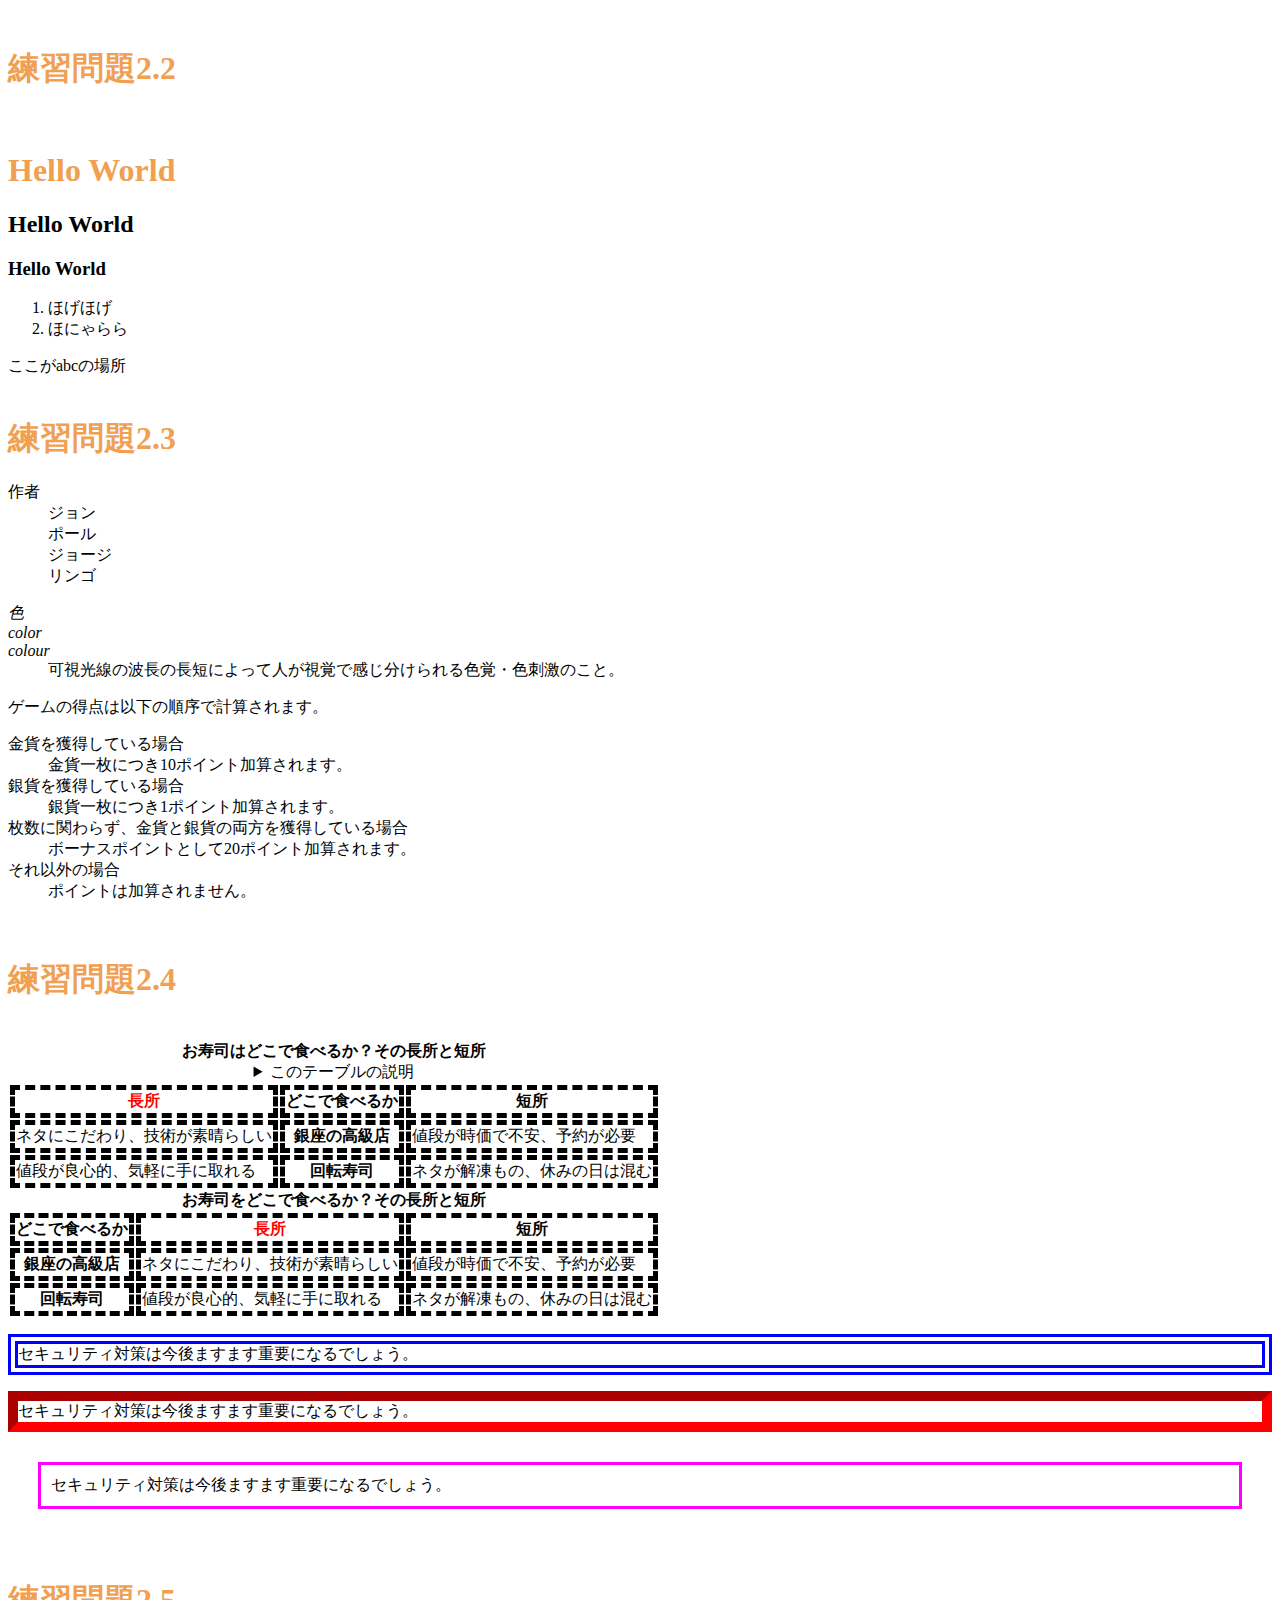
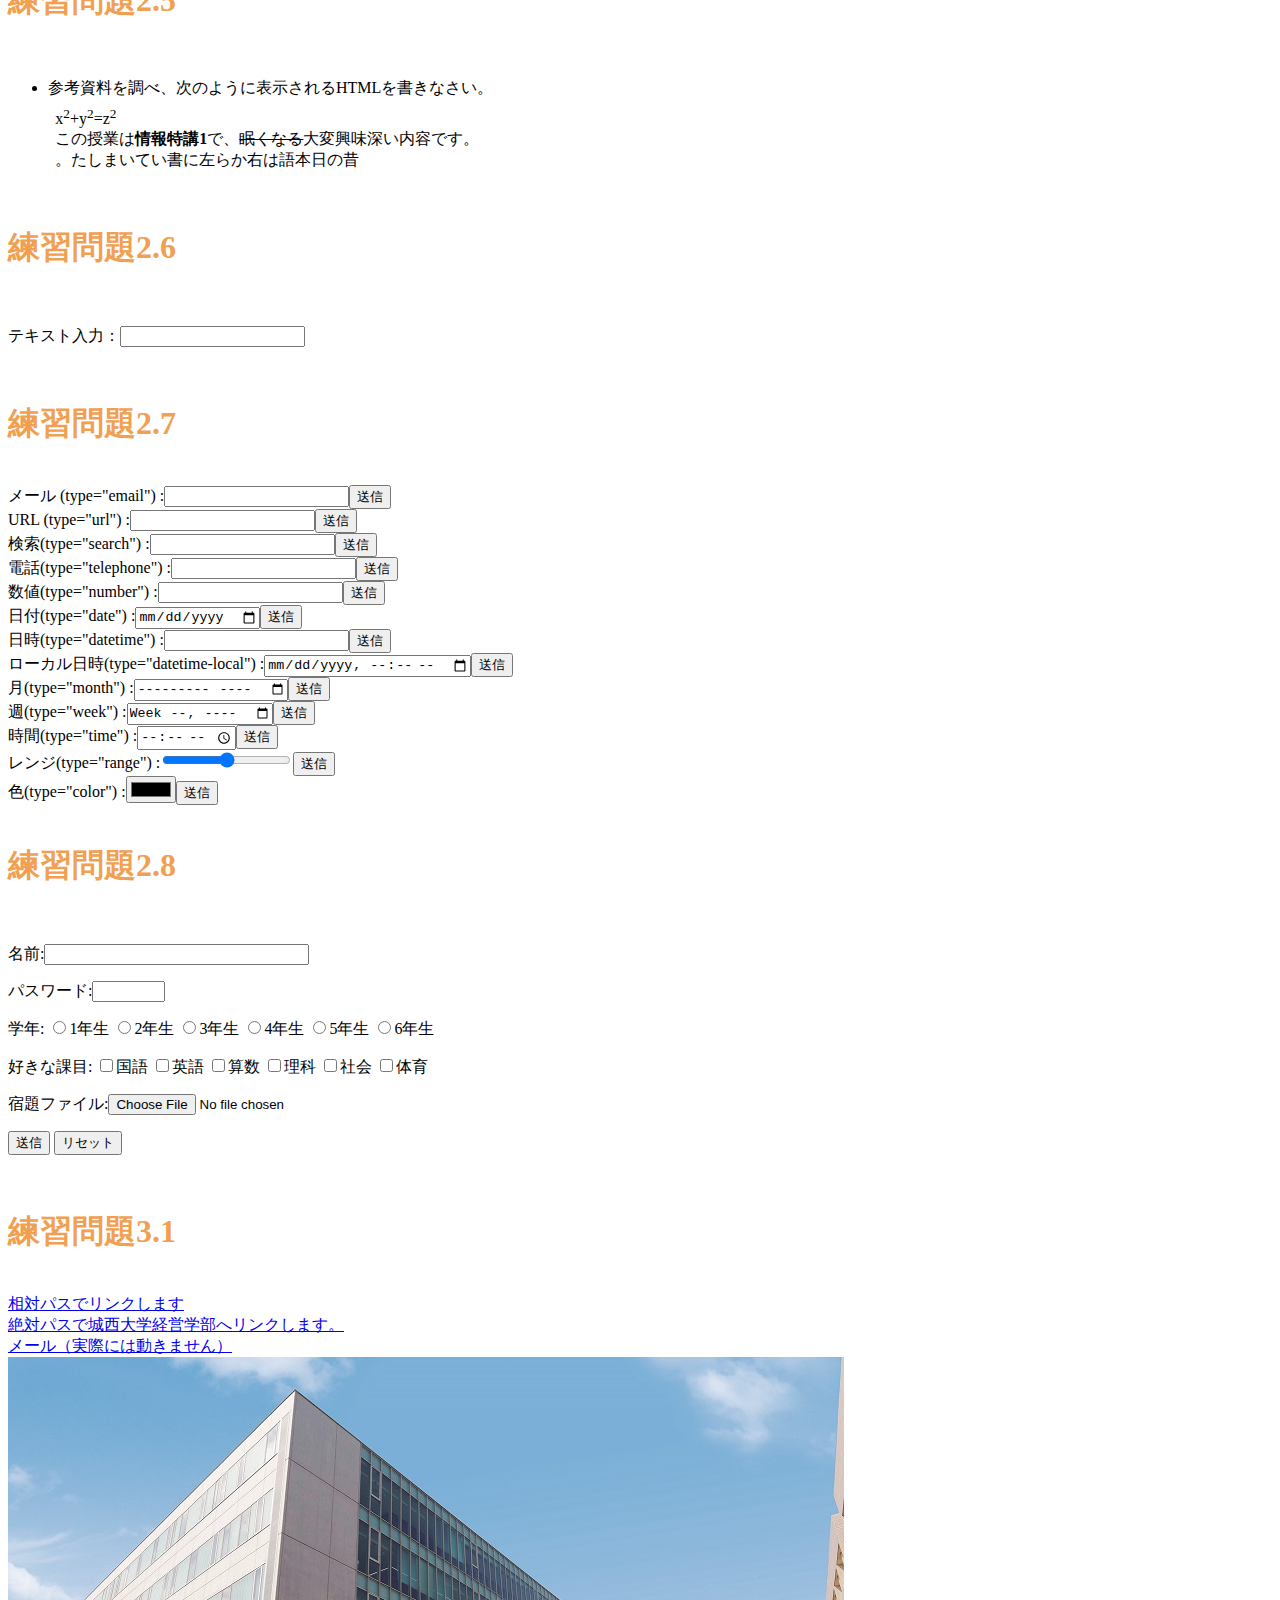
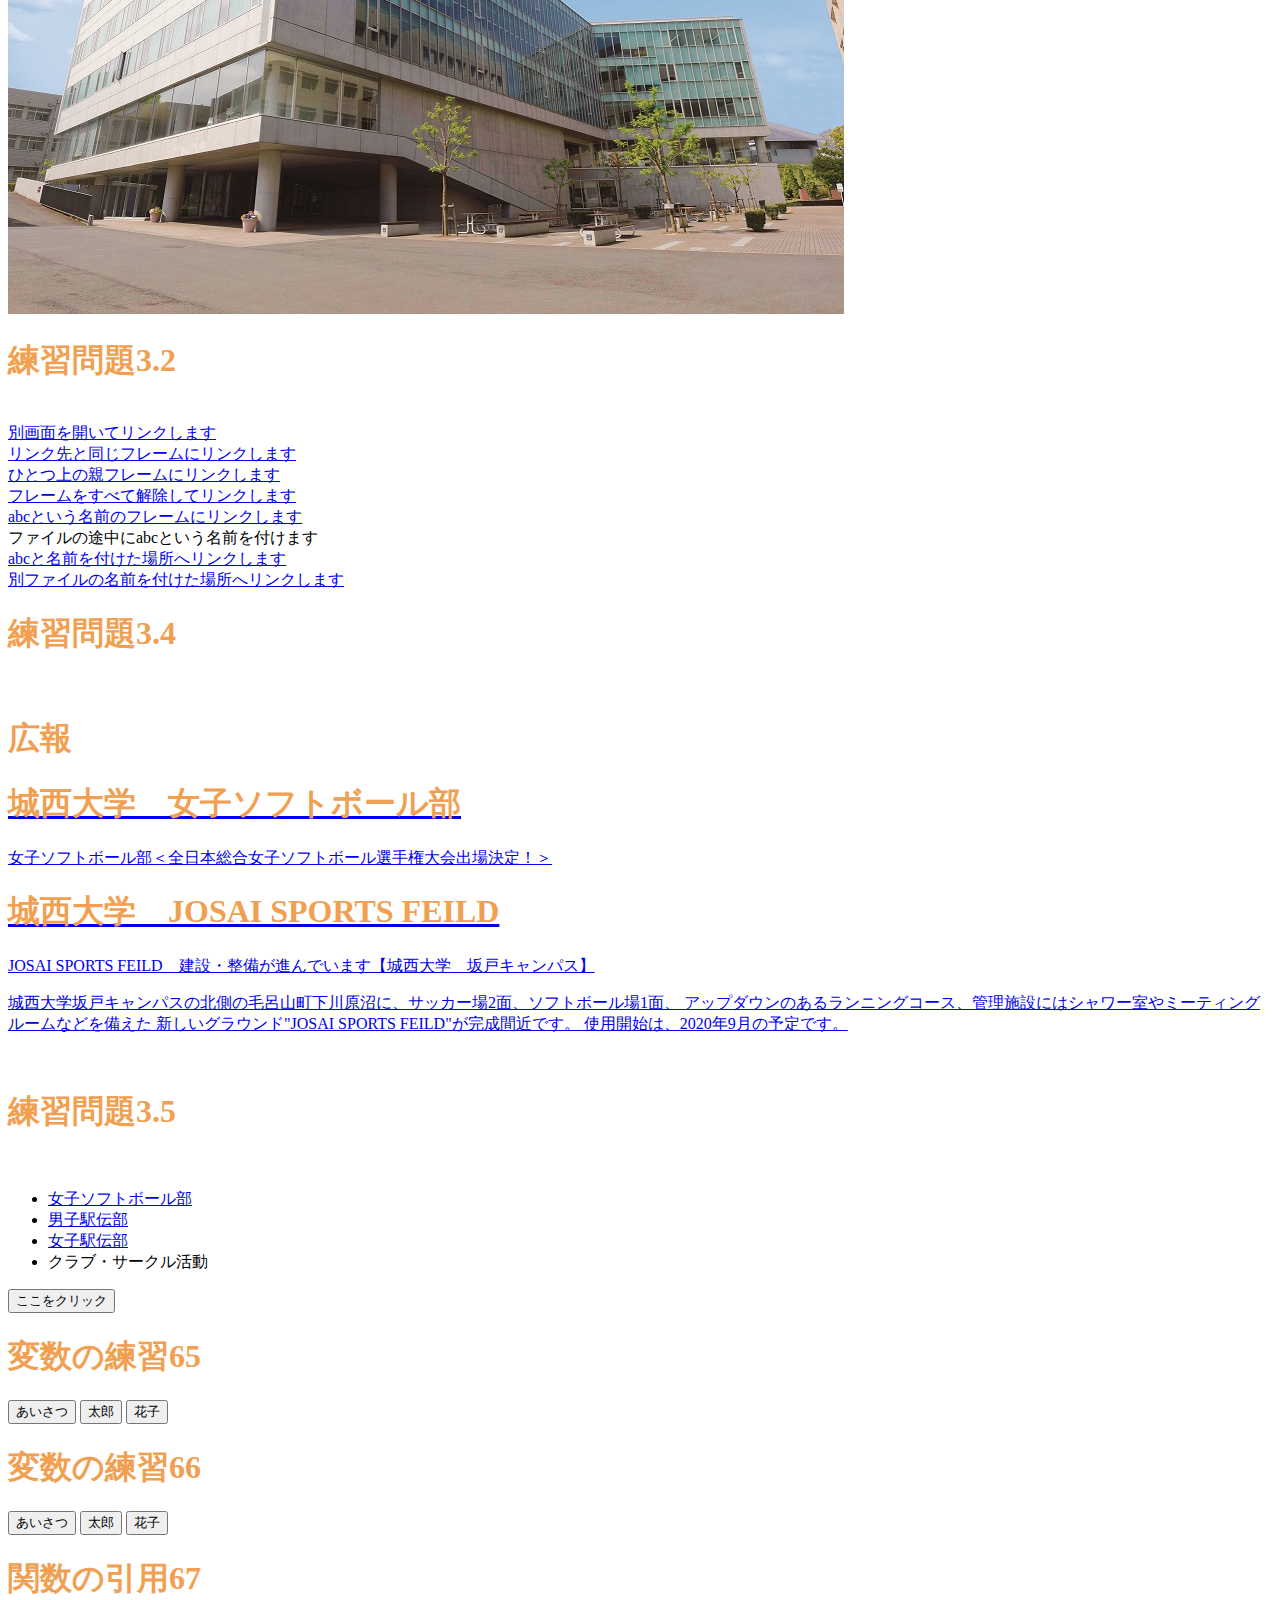
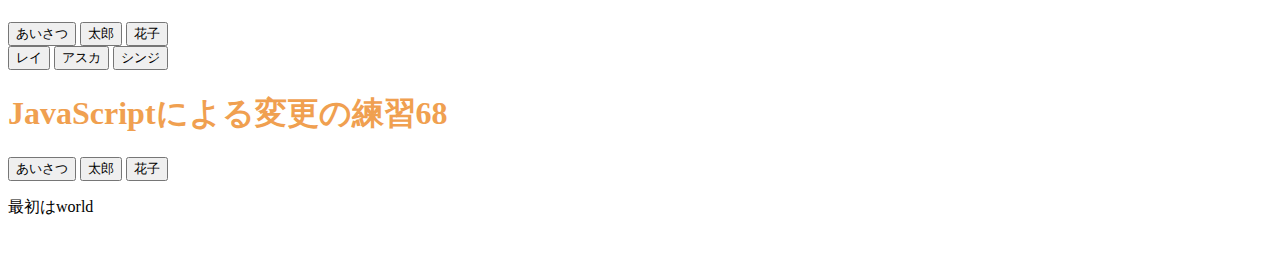
==== index.html @ 2f343abb "1117" ====
<!DOCTYPE html>
 <html lang="ja">
 <head>
   <meta charset="UTF-8">
   <title>基本の基本</title>
   <link rel="stylesheet" href="mystyle.css"><!--この行を追加-->
   <script src="ex6-8.js"></script>
 </head>

 <body>

 <!--文字の大きさの練習-->
 <br>
 <h1>練習問題2.2</h1>
 <br>
  <h1>Hello World</h1>
  <h2>Hello World</h2>
  <h3>Hello World</h3>
  <ol>
     <li>ほげほげ</li>
     <li>ほにゃらら</li>
  </ol>
  <a id="abc">ここがabcの場所</a>
 <br>
 <br>
 <h1>練習問題2.3</h1>
  <dl>
  <dt>作者</dt>
  <dd>ジョン</dd>
  <dd>ポール</dd>
  <dd>ジョージ</dd>
  <dd>リンゴ</dd>
  </dl>

  <dl>
  <dt lang="ja"><dfn>色</dfn></dt>
  <dt lang="en-US"><dfn>color</dfn></dt>
  <dt lang="en-GB"><dfn>colour</dfn></dt>
  <dd>可視光線の波長の長短によって人が視覚で感じ分けられる色覚・色刺激のこと。</dd>
  </dl>

  <p>ゲームの得点は以下の順序で計算されます。</p>
  <dl>
  <dt>金貨を獲得している場合</dt>
  <dd>金貨一枚につき10ポイント加算されます。</dd>
  <dt>銀貨を獲得している場合</dt>
  <dd>銀貨一枚につき1ポイント加算されます。</dd>
  <dt>枚数に関わらず、金貨と銀貨の両方を獲得している場合</dt>
  <dd>ボーナスポイントとして20ポイント加算されます。</dd>
  <dt>それ以外の場合</dt>
  <dd>ポイントは加算されません。</dd>
  </dl>

  <br>
  <h1>練習問題2.4</h1>
  <br>
  <table>
  <caption>
  <strong>お寿司はどこで食べるか？その長所と短所</strong>
  <details>
  <summary>このテーブルの説明</summary><p>以下のテーブルでは、2番目のカラムに寿司店のタイプが入れられています。その左側にそのようなタイプのお店でお寿司を食べる場合の長所が、右側に短所が入れられています。</p>
  </details>
  </caption>
  <thead>
  <tr><th class="important">長所</th><th>どこで食べるか</th><th>短所</th></tr>
  </thead>
  <tbody>
  <tr><td>ネタにこだわり、技術が素晴らしい</td><th>銀座の高級店</th><td>値段が時価で不安、予約が必要</td></tr>
  <tr><td>値段が良心的、気軽に手に取れる</td><th>回転寿司</th><td>ネタが解凍もの、休みの日は混む</td></tr>
  </tbody>
  </table>
  
  <table>
  <caption>
  <strong>お寿司をどこで食べるか？その長所と短所</strong>
  </caption>
  <thead>
  <tr><th>どこで食べるか</th><th class="important">長所</th><th>短所</th></tr>
  </thead>
  <tbody>
  <tr><th>銀座の高級店</th><td>ネタにこだわり、技術が素晴らしい</td><td>値段が時価で不安、予約が必要</td></tr>
  <tr><th>回転寿司</th><td>値段が良心的、気軽に手に取れる</td><td>ネタが解凍もの、休みの日は混む</td></tr>
  </tbody>
  </table>

  <p class="sample1">セキュリティ対策は今後ますます重要になるでしょう。</p>
  <p class="sample2">セキュリティ対策は今後ますます重要になるでしょう。</p>
  <p class="sample3">セキュリティ対策は今後ますます重要になるでしょう。</p>
  
  <br>
  <h1>練習問題2.5</h1>
  <br>
  <ul>
  <li>参考資料を調べ、次のように表示されるHTMLを書きなさい。
  <p style="margin:1ex">x<sup>2</sup>+y<sup>2</sup>=z<sup>2</sup><br />
  この授業は<b>情報特講1</b>で、<s>眠くなる</s>大変興味深い内容です。<br />
  <bdo dir="rtl">昔の日本語は右から左に書いていました。</bdo></p>
  </li>
  </ul>
  <br>
  <h1>練習問題2.6</h1>
  <br>
  <p>テキスト入力：<input type="text"></p>
  <br>
  <h1>練習問題2.7</h1>
  <br>
  <form action="xxx.php" method="post"><label>メール (type="email") :<input type="email" name="email"></label><input type="submit" value="送信"></form>
  <form action="xxx.php" method="post"><label>URL (type="url") :<input type="url" name="url"></label><input type="submit" value="送信"></form>
  <form action="xxx.php" method="post"><label>検索(type="search") :<input type="search" name="search"></label><input type="submit" value="送信"></form>
  <form action="xxx.php" method="post"><label>電話(type="telephone") :<input type="tel" name="tel"></label><input type="submit" value="送信"></form>

  <form action="xxx.php" method="post"><label>数値(type="number") :<input type="number" name="number"></label><input type="submit" value="送信"></form>
  <form action="xxx.php" method="post"><label>日付(type="date") :<input type="date" name="date"></label><input type="submit" value="送信"></form>
  <form action="xxx.php" method="post"><label>日時(type="datetime") :<input type="datetime" name="datetime"></label><input type="submit" value="送信"></form>
  <form action="xxx.php" method="post"><label>ローカル日時(type="datetime-local") :<input type="datetime-local" name="datetime-local"></label><input type="submit" value="送信"></form>

  <form action="xxx.php" method="post"><label>月(type="month") :<input type="month" name="month"></label><input type="submit" value="送信"></form>
  <form action="xxx.php" method="post"><label>週(type="week") :<input type="week" name="week"></label><input type="submit" value="送信"></form>
  <form action="xxx.php" method="post"><label>時間(type="time") :<input type="time" name="time"></label><input type="submit" value="送信"></form>
  <form action="xxx.php" method="post"><label>レンジ(type="range") :<input type="range" name="range"></label><input type="submit" value="送信"></form>

  <form action="xxx.php" method="post"><label>色(type="color") :<input type="color" name="color"></label><input type="submit" value="送信"></form>

  <br>
  <h1>練習問題2.8</h1>
  <br>
  <p><label>名前:<input type="text" name="name" size="30" maxlength="20"></label></p>
  <p><label>パスワード:<input type="password" name="pass" size="6" maxlength="4"></label></p>
  <p>学年:
  <label><input type="radio" name="gakunen" value="1">1年生</label>
  <label><input type="radio" name="gakunen" value="2">2年生</label>
  <label><input type="radio" name="gakunen" value="3">3年生</label>
  <label><input type="radio" name="gakunen" value="4">4年生</label>
  <label><input type="radio" name="gakunen" value="5">5年生</label>
  <label><input type="radio" name="gakunen" value="6">6年生</label>
  </p>
  <p>好きな課目:
  <label><input type="checkbox" name="kamoku" value="kokugo">国語</label>
  <label><input type="checkbox" name="kamoku" value="eigo">英語</label>
  <label><input type="checkbox" name="kamoku" value="sansu">算数</label>
  <label><input type="checkbox" name="kamoku" value="rika">理科</label>
  <label><input type="checkbox" name="kamoku" value="syakai">社会</label>
  <label><input type="checkbox" name="kamoku" value="taiiku">体育</label>
  </p>
  <p><label>宿題ファイル:<input type="file" name="syukudai"></label></p>
  <p>
  <input type="submit" value="送信">
  <input type="reset" value="リセット">
  </p>
  <br>
  <h1>練習問題3.1</h1>
  <br>
  <a href="a.html">相対パスでリンクします</a><br>
  <a href="https://www.josai.ac.jp/education/management/index.html">
  絶対パスで城西大学経営学部へリンクします。
  </a>
  <br>
  <a href="mailto:info@yahoo.com">メール（実際には動きません）</a><br>
  <a href="https://www.josai.ac.jp/"><img src="./image/keiei_small.jpg" alt="城西大学経営学部"></a>

  <br>
  <h1>練習問題3.2</h1>
  <br>
  <a href="a.html" target="_blank">別画面を開いてリンクします</a><br>
  <a href="a.html" target="_self">リンク先と同じフレームにリンクします</a><br>
  <a href="a.html" target="_parent">ひとつ上の親フレームにリンクします</a><br>
  <a href="a.html" target="_top">フレームをすべて解除してリンクします</a><br>
  <a href="a.html" target="abc">abcという名前のフレームにリンクします</a><br>
  
  <a id="abc">ファイルの途中にabcという名前を付けます</a><br>

  <a href="#abc">abcと名前を付けた場所へリンクします</a><br>
  <a href="a.html#def">別ファイルの名前を付けた場所へリンクします</a>
  
  <br>
  <h1>練習問題3.4</h1>
  <br>
  <aside class="ad">
  <h1>広報</h1>
  <a href="https://www.josai.ac.jp/club/jyosisofuto.html">
  <section>
  <h1>城西大学　女子ソフトボール部</h1>
  <p>女子ソフトボール部＜全日本総合女子ソフトボール選手権大会出場決定！＞
  </p>
  </section></a>

  <a href="https://www.josai.ac.jp/news/20200615-04.html">
  <section>
  <h1>城西大学　JOSAI SPORTS FEILD</h1>
  <p>JOSAI SPORTS FEILD　建設・整備が進んでいます【城西大学　坂戸キャンパス】
  </p>
  <p>城西大学坂戸キャンパスの北側の毛呂山町下川原沼に、サッカー場2面、ソフトボール場1面、
  アップダウンのあるランニングコース、管理施設にはシャワー室やミーティングルームなどを備えた
  新しいグラウンド"JOSAI SPORTS FEILD"が完成間近です。
  使用開始は、2020年9月の予定です。</p>
  </section></a>
  </aside>
  <br>
  <h1>練習問題3.5</h1>
  <br>
  <nav>
  <ul>
  <li>
  <a href="https://www.josai.ac.jp/club/jyosisofuto.html">女子ソフトボール部</a></li>
  <li>
  <a href="https://www.josai.ac.jp/club/ekiden_hakone.html">
  男子駅伝部</a></li>
  <li>
  <a href="https://www.josai.ac.jp/club/ekiden_joshiekiden.html">
  女子駅伝部</a></li>
  <li><a>クラブ・サークル活動</a></li>
  </ul>
  </nav>

  <!--
  <h1>イベントハンドラの練習</h1>
  <input type="button" value="ここをクリック" onclick="alert('Hello,Tomohiro!');">
  -->
  
  <input type="button" value="ここをクリック" onclick="sayhello61();sayhello61();">

  <h1>変数の練習65</h1>
  <input type="button" value="あいさつ" onclick="sayhello65();">
  <input type="button" value="太郎" onclick="taro65();">
  <input type="button" value="花子" onclick="hanako65();">
  
  <h1>変数の練習66</h1>
  <input type="button" value="あいさつ" onclick="sayhello66();">
  <input type="button" value="太郎" onclick="taro66();gakita();">
  <input type="button" value="花子" onclick="hanako66();gakita();">
  
  <h1>関数の引用67</h1>
  <input type="button" value="あいさつ" onclick="sayhello67();">
  <input type="button" value="太郎" onclick="someone('太郎');">
  <input type="button" value="花子" onclick="someone('花子');">

  <br>
  <input type="button" value="レイ" onclick="someone('レイ');">
  <input type="button" value="アスカ" onclick="someone('アスカ');">
  <input type="button" value="シンジ" onclick="someone('シンジ');">
  <br>

  <h1>JavaScriptによる変更の練習68</h1>
  <input type="button" value="あいさつ" onclick="sayhello68();">
  <input type="button" value="太郎" onclick="taro68();">
  <input type="button" value="花子" onclick="hanako68();">
  <p id="who68">最初はworld</p>
  <br>

  </body>
  </html>
---- mystyle.css ----
<!-- h1{color:blue;} -->
 h1{color: #f0a050}
 th,td{border:dashed thick black;}
 th.important{color:red;}
 p.sample1{border:double 10px #0000ff;}
 p.sample2{border:inset 10px #ff0000;}
 p.sample3{margin:30px 30px;padding: 10px;border:medium solid #ff00ff;}
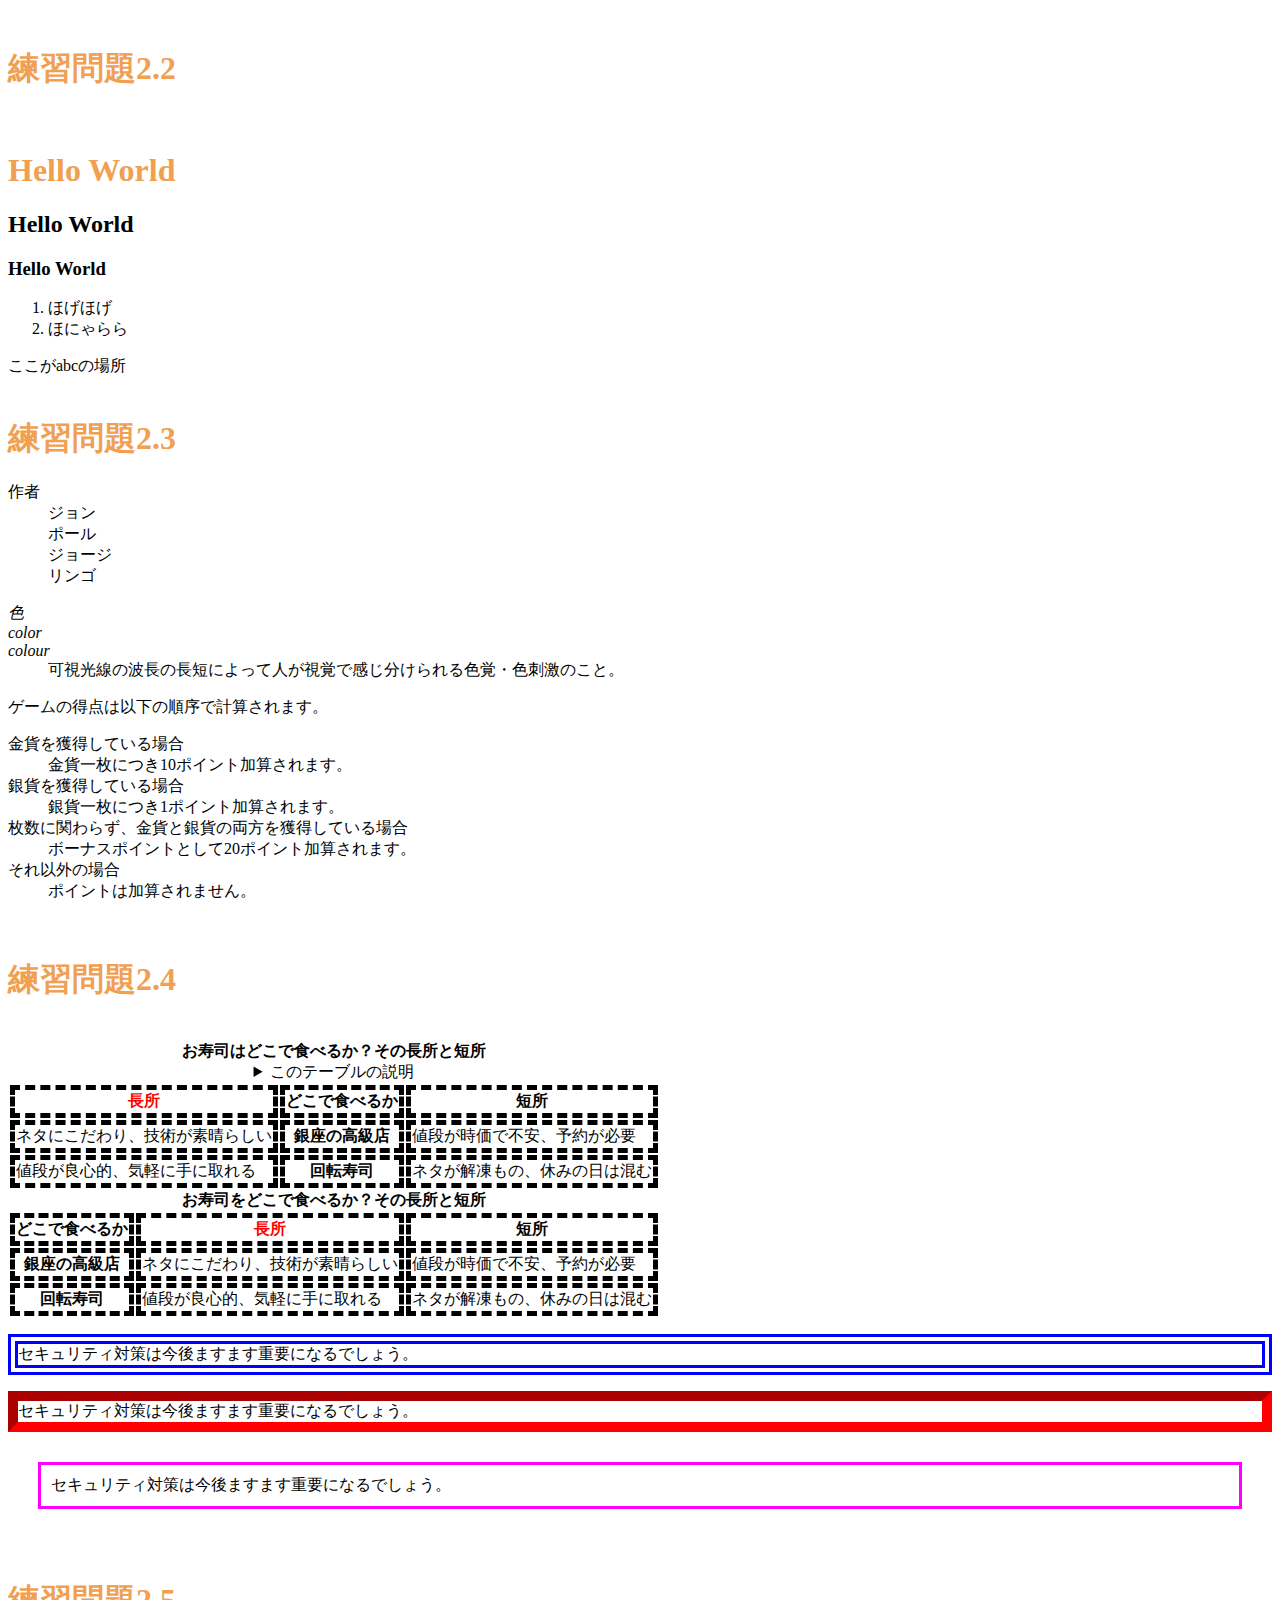
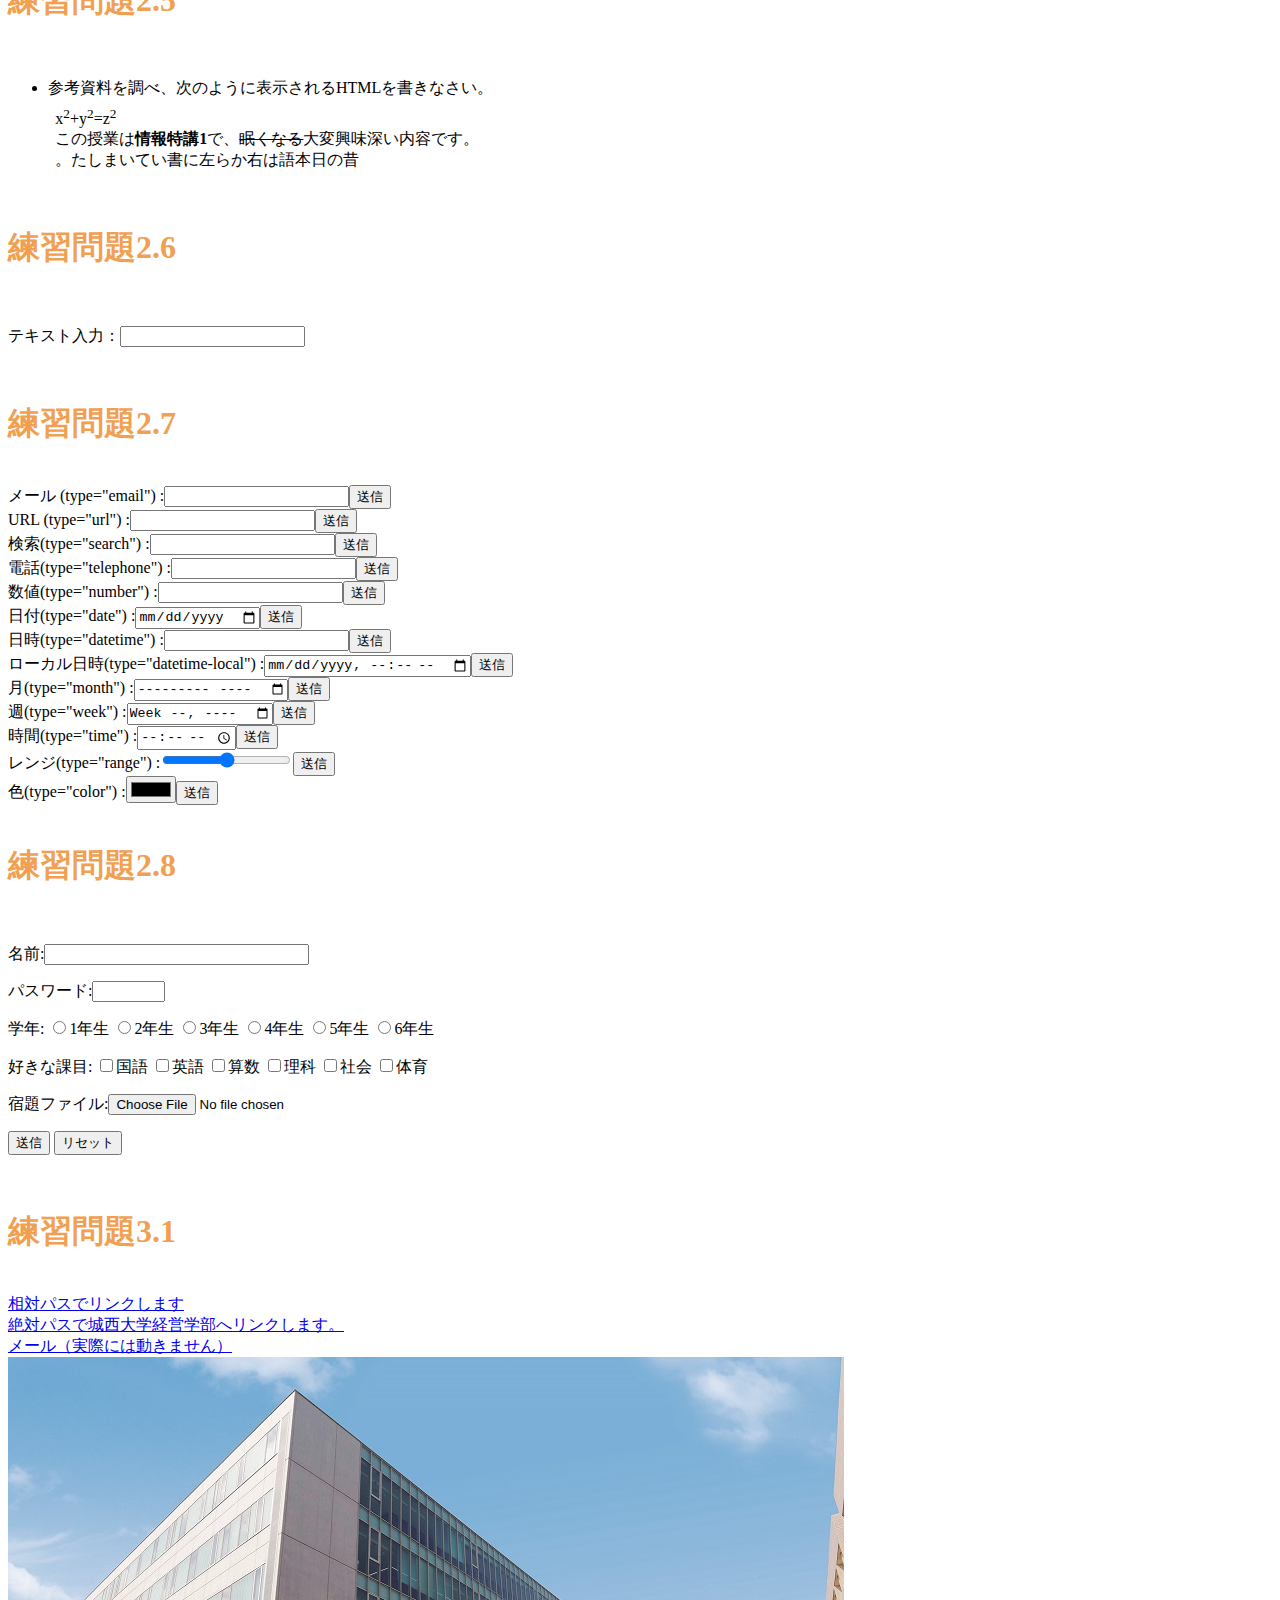
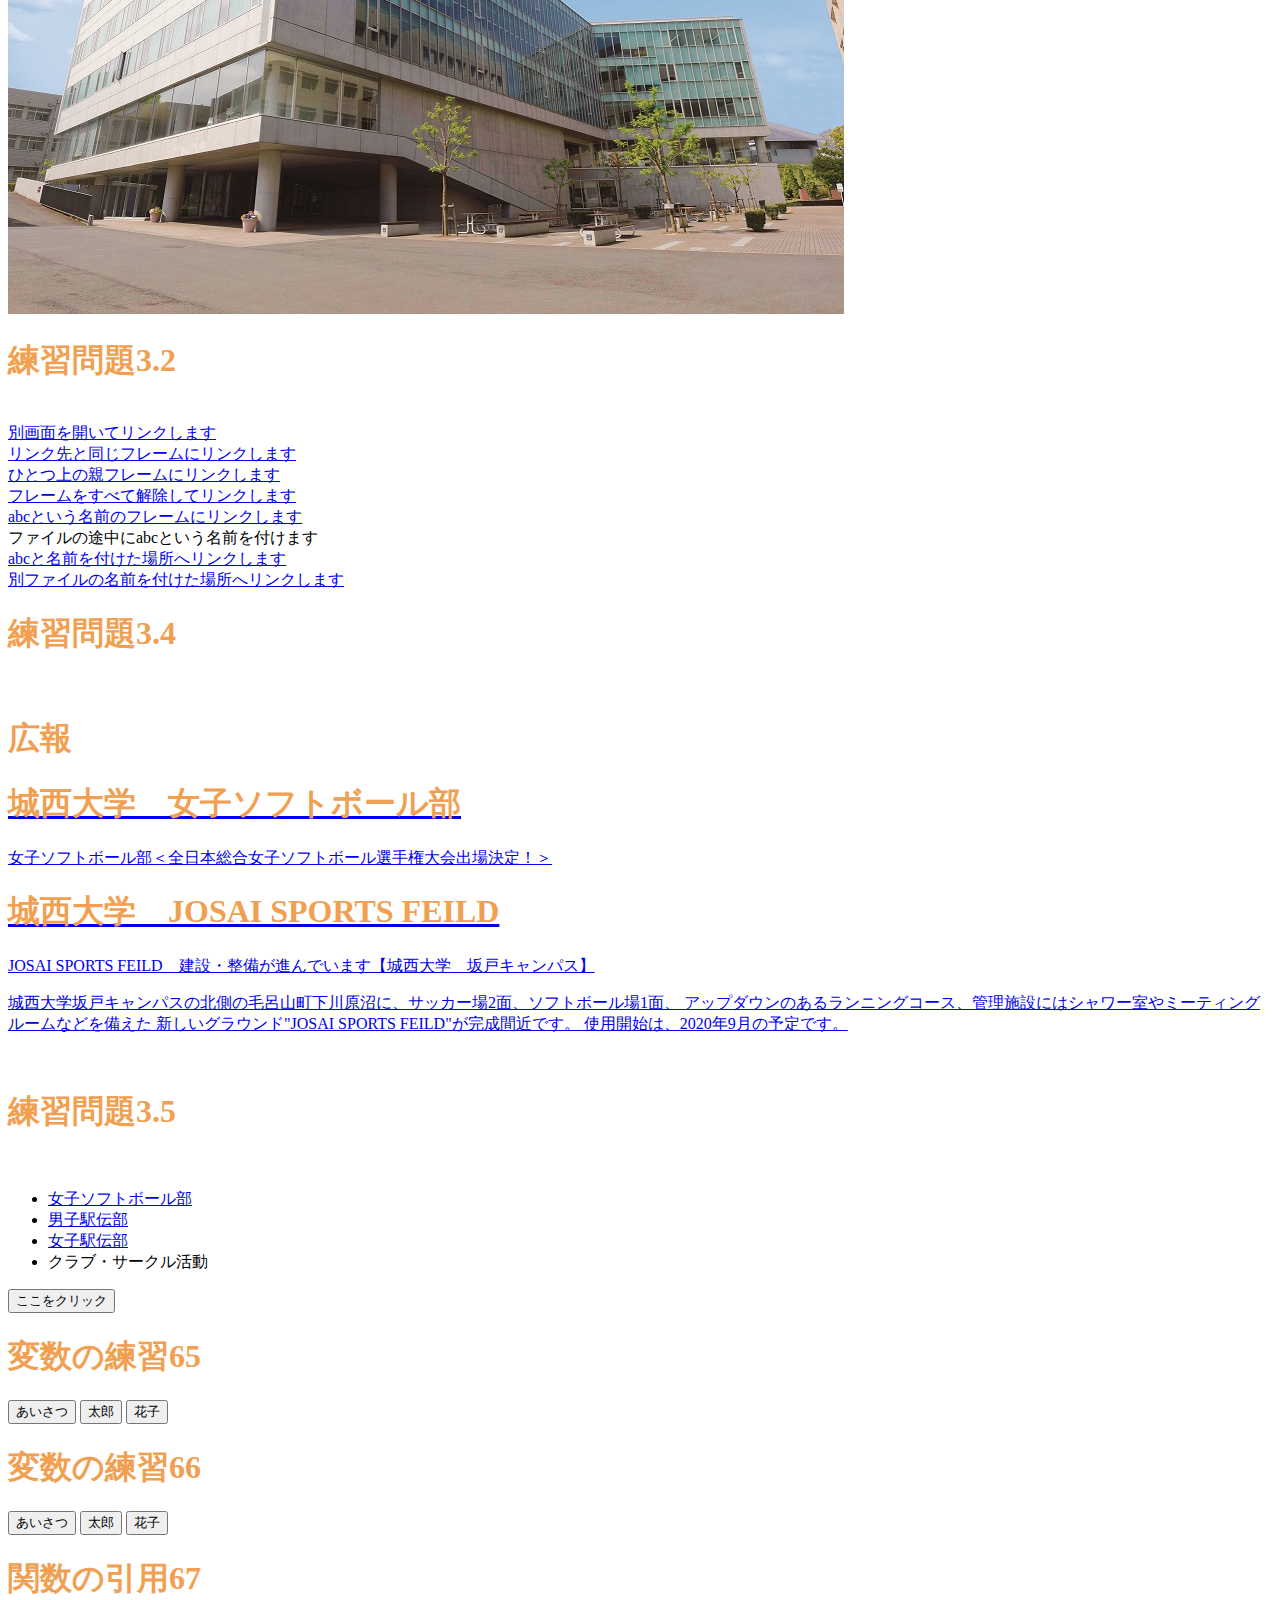
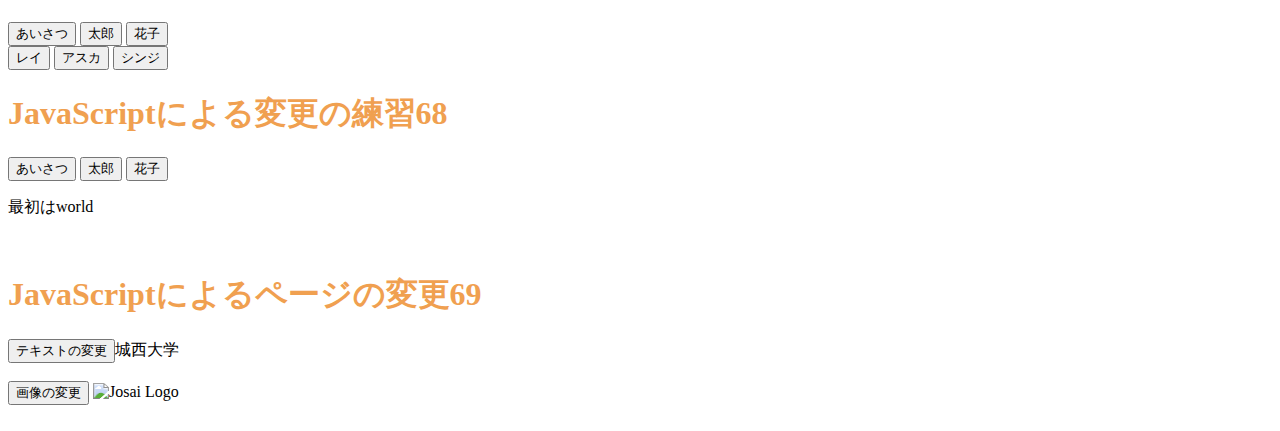
==== commit ba3e289b: "1124" ====
--- a/index.html
+++ b/index.html
@@ -4,7 +4,7 @@
    <meta charset="UTF-8">
    <title>基本の基本</title>
    <link rel="stylesheet" href="mystyle.css"><!--この行を追加-->
-   <script src="ex6-8.js"></script>
+   <script src="ex6-9.js"></script>
  </head>
 
  <body>
@@ -247,5 +247,14 @@
   <p id="who68">最初はworld</p>
   <br>
 
+  <h1>JavaScriptによるページの変更69</h1>
+    <div id="txt1">
+      <input type="button" value="テキストの変更" onclick="txtchange1();">城西大学</div>
+  <br>
+    <div id="image1">
+      <input type="button" value="画像の変更" onclick="imgchange1();">
+    <img src='./image/josai.png' id="logo" alt="Josai Logo"></div>
+  <br>
+  
   </body>
   </html>     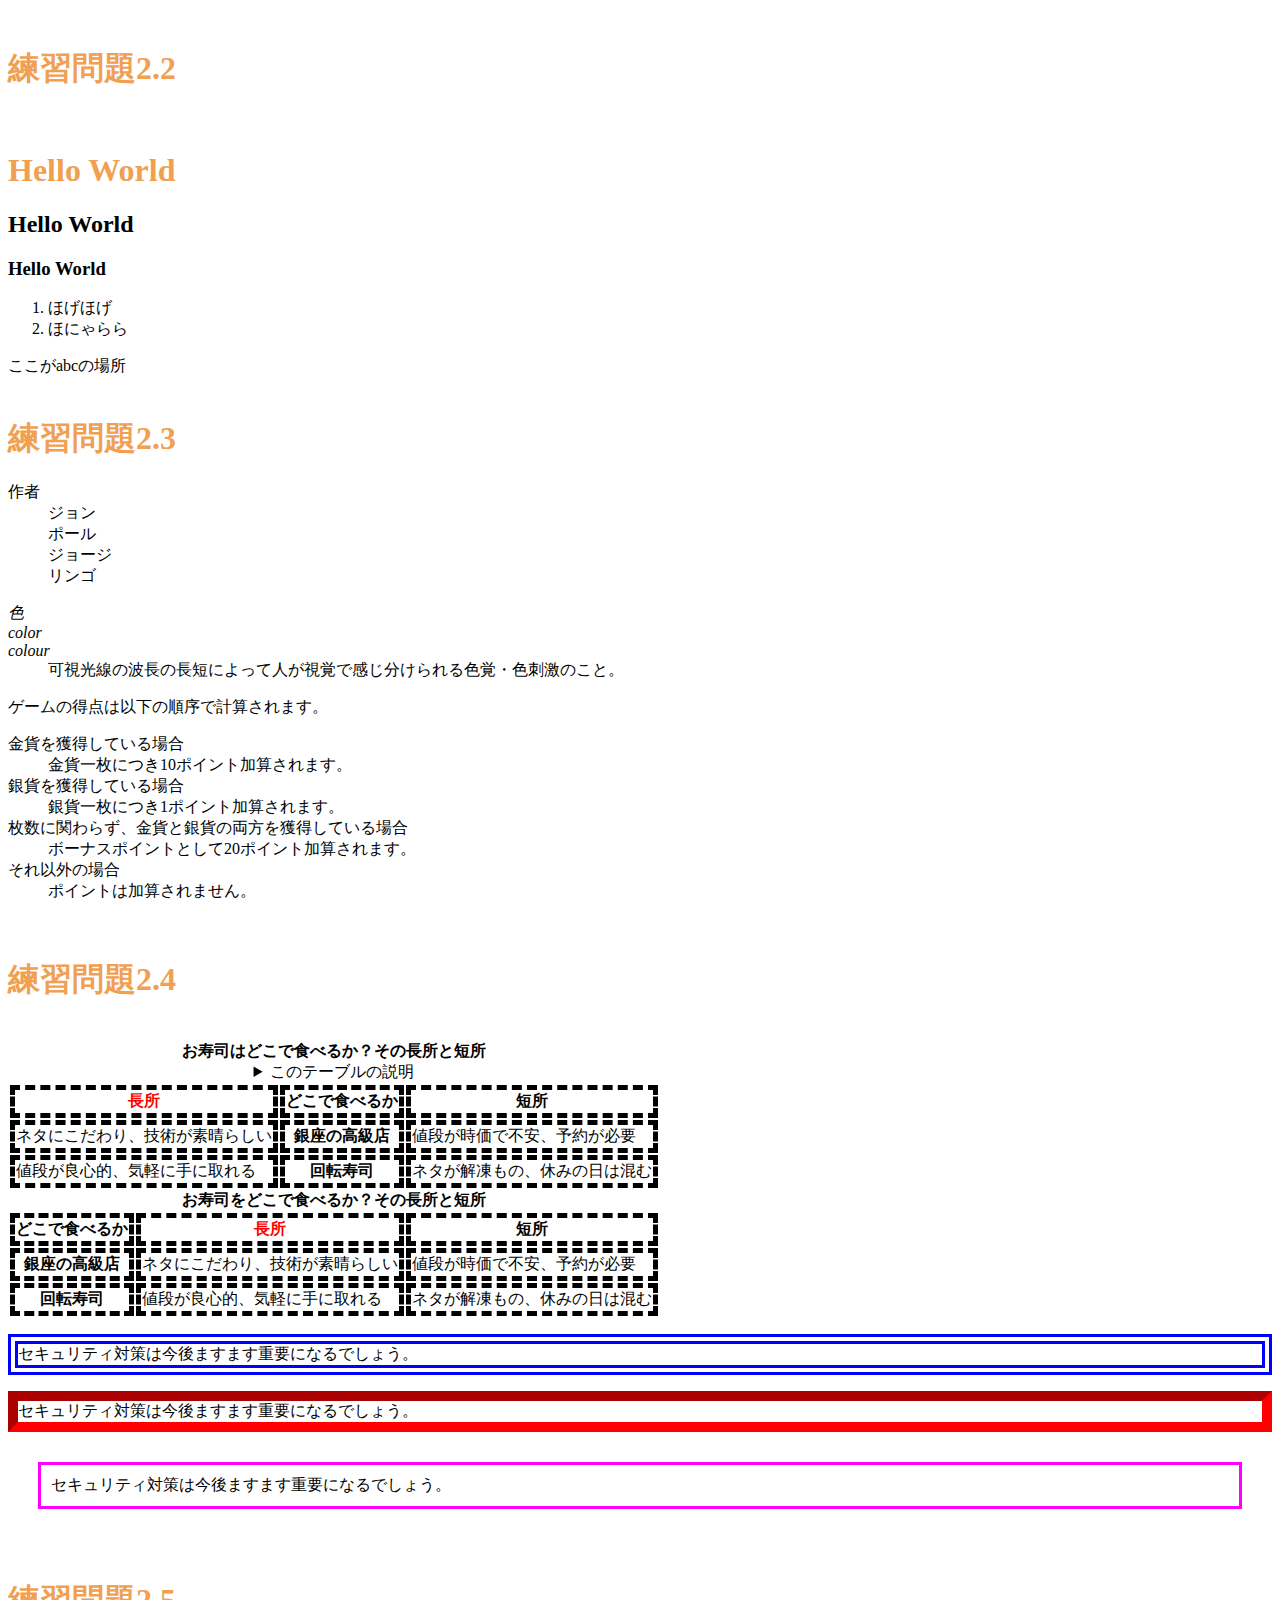
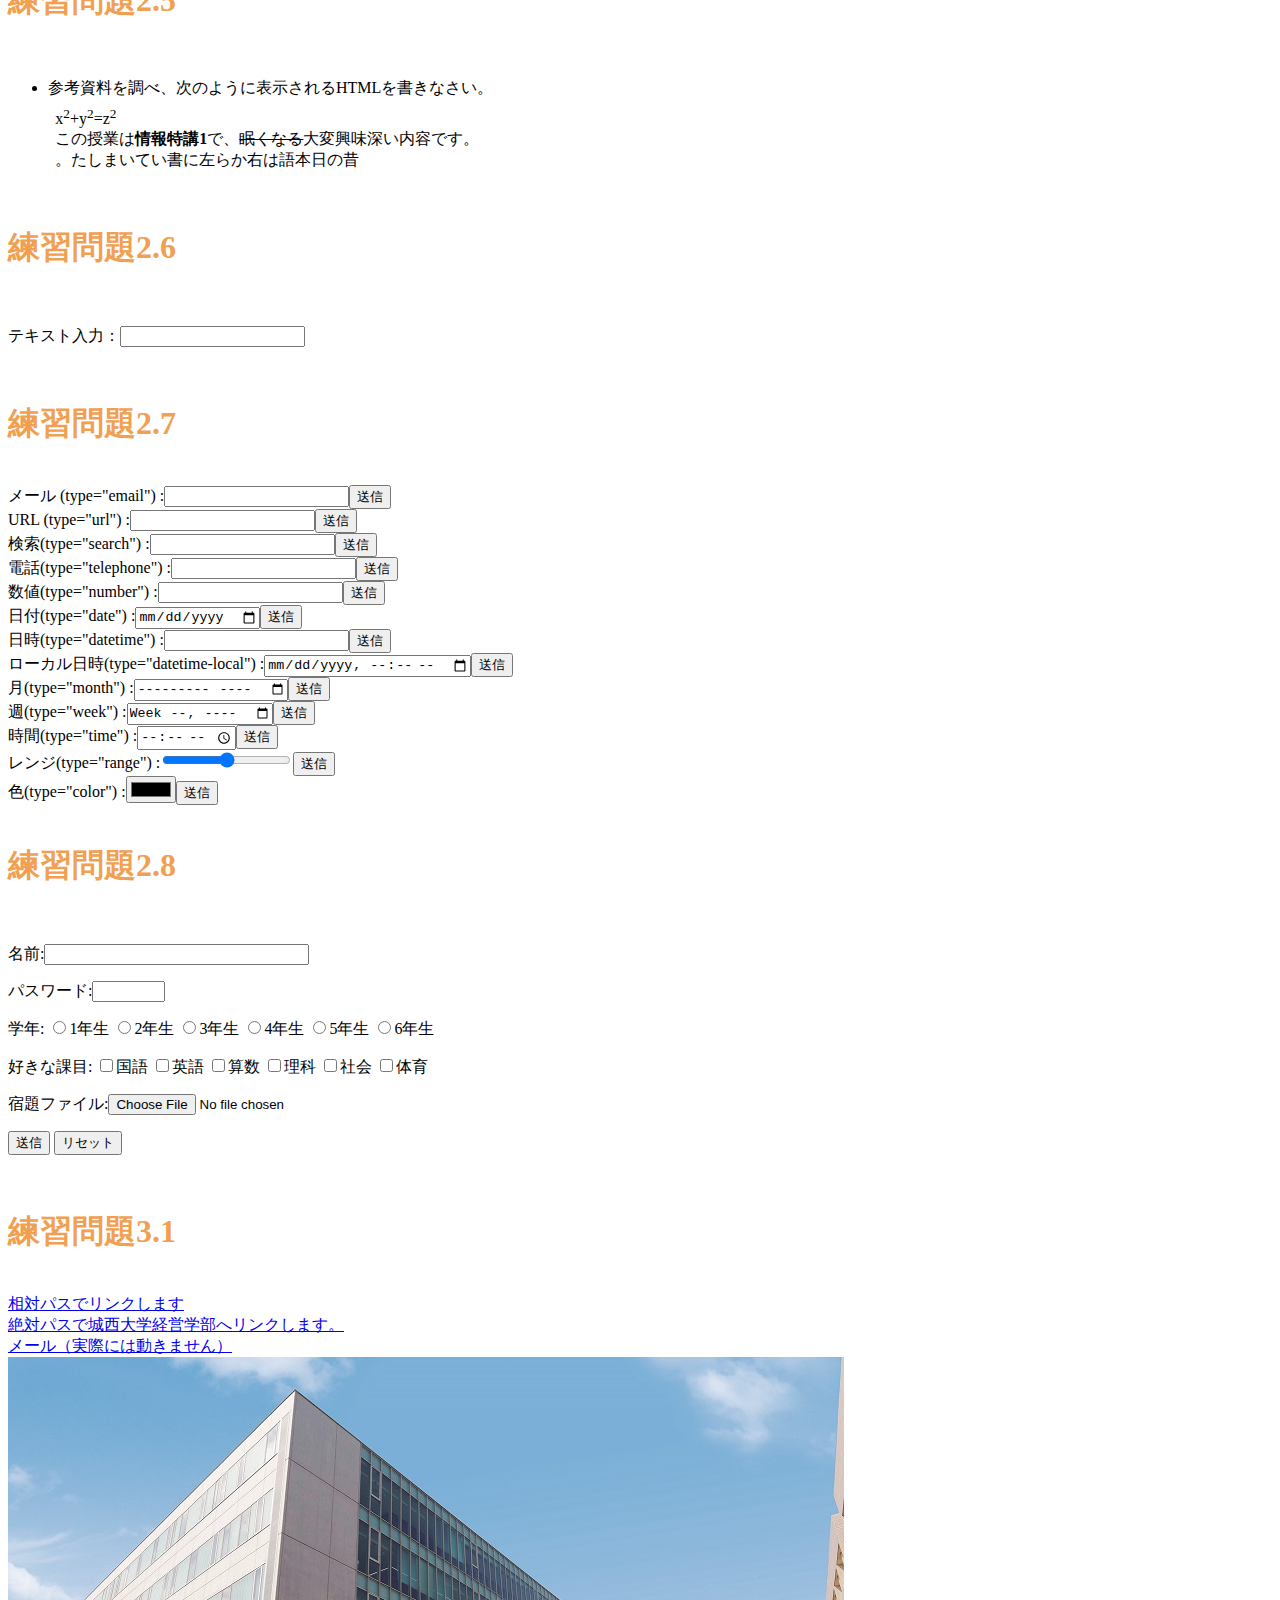
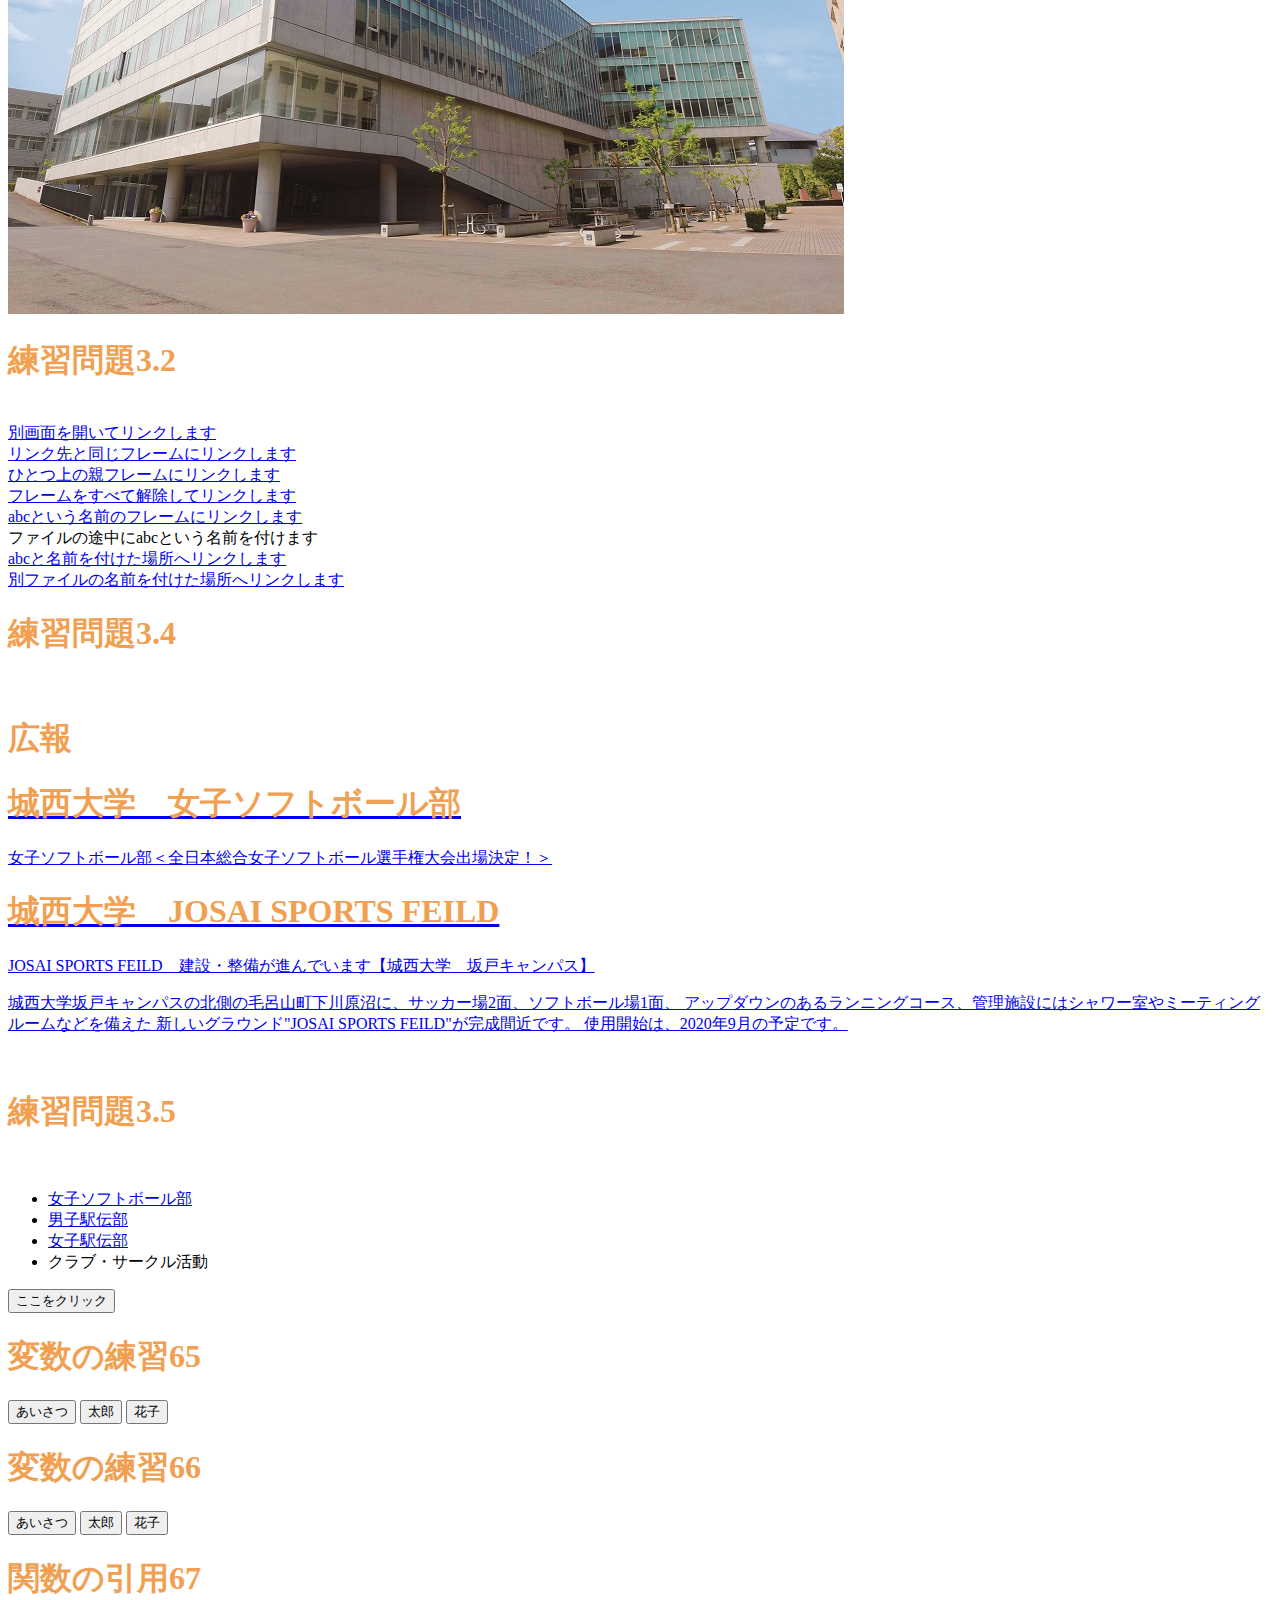
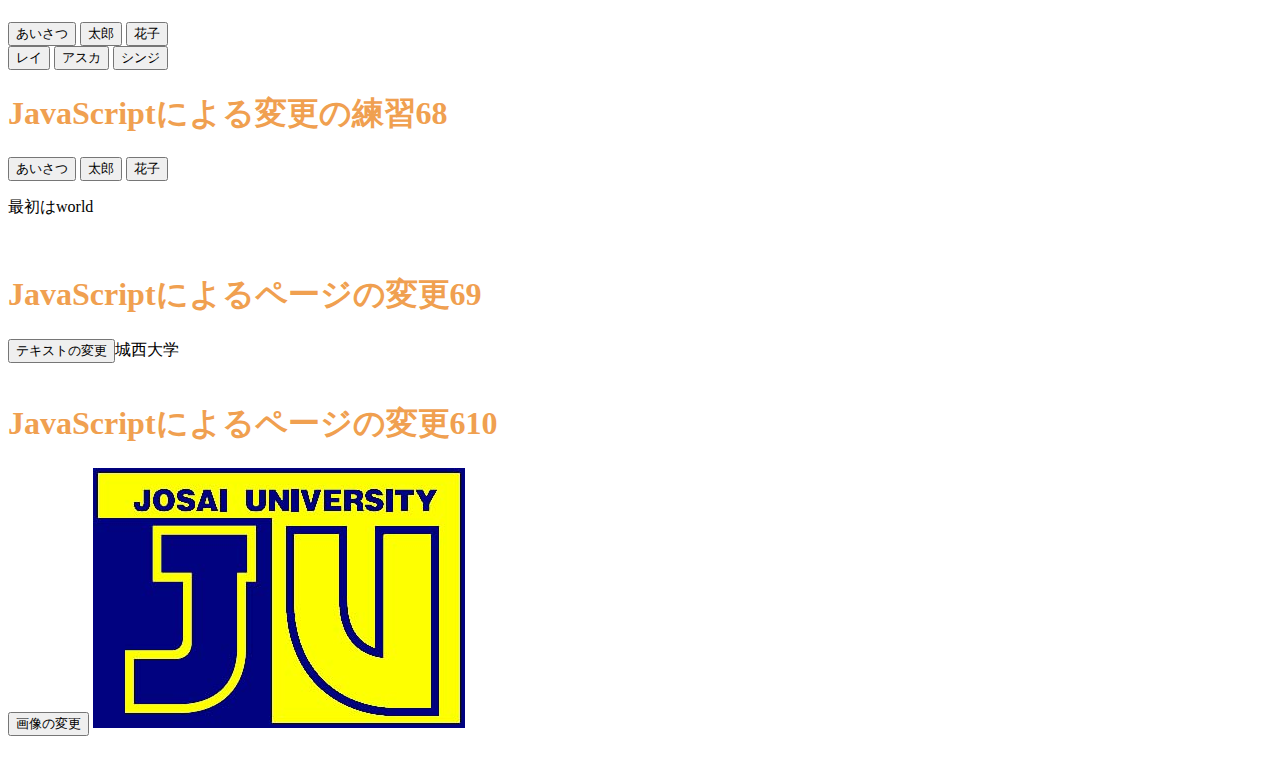
==== commit f31f845a: "1201" ====
--- a/index.html
+++ b/index.html
@@ -4,7 +4,13 @@
    <meta charset="UTF-8">
    <title>基本の基本</title>
    <link rel="stylesheet" href="mystyle.css"><!--この行を追加-->
+   <script src="ex6-1.js"></script>
+   <script src="ex6-5.js"></script>
+   <script src="ex6-6.js"></script>
+   <script src="ex6-7.js"></script>
+   <script src="ex6-8.js"></script>
    <script src="ex6-9.js"></script>
+   <script src="ex6-10.js"></script>
  </head>
 
  <body>
@@ -251,9 +257,11 @@
     <div id="txt1">
       <input type="button" value="テキストの変更" onclick="txtchange1();">城西大学</div>
   <br>
+
+  <h1>JavaScriptによるページの変更610</h1>
     <div id="image1">
       <input type="button" value="画像の変更" onclick="imgchange1();">
-    <img src='./image/josai.png' id="logo" alt="Josai Logo"></div>
+    <img src='./image/josai.jpg' id="logo" alt="Josai Logo"></div>
   <br>
   
   </body>
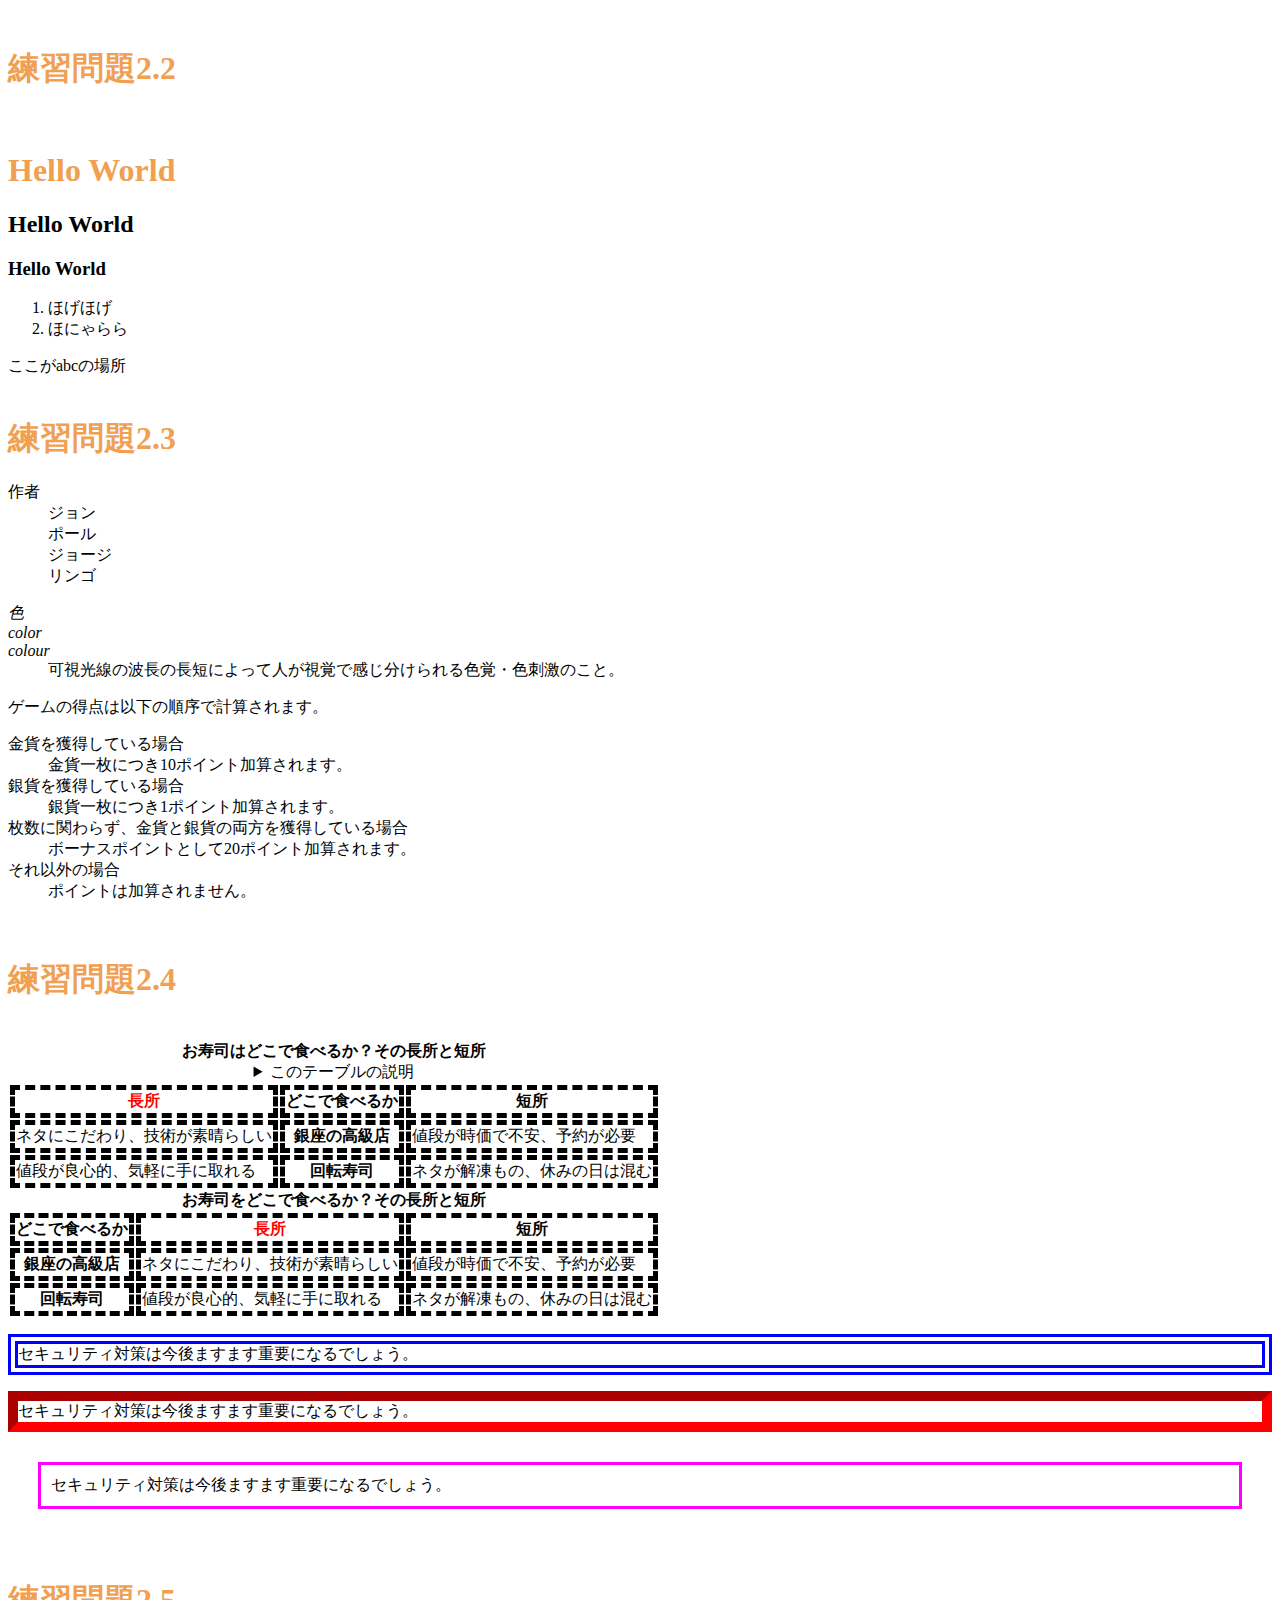
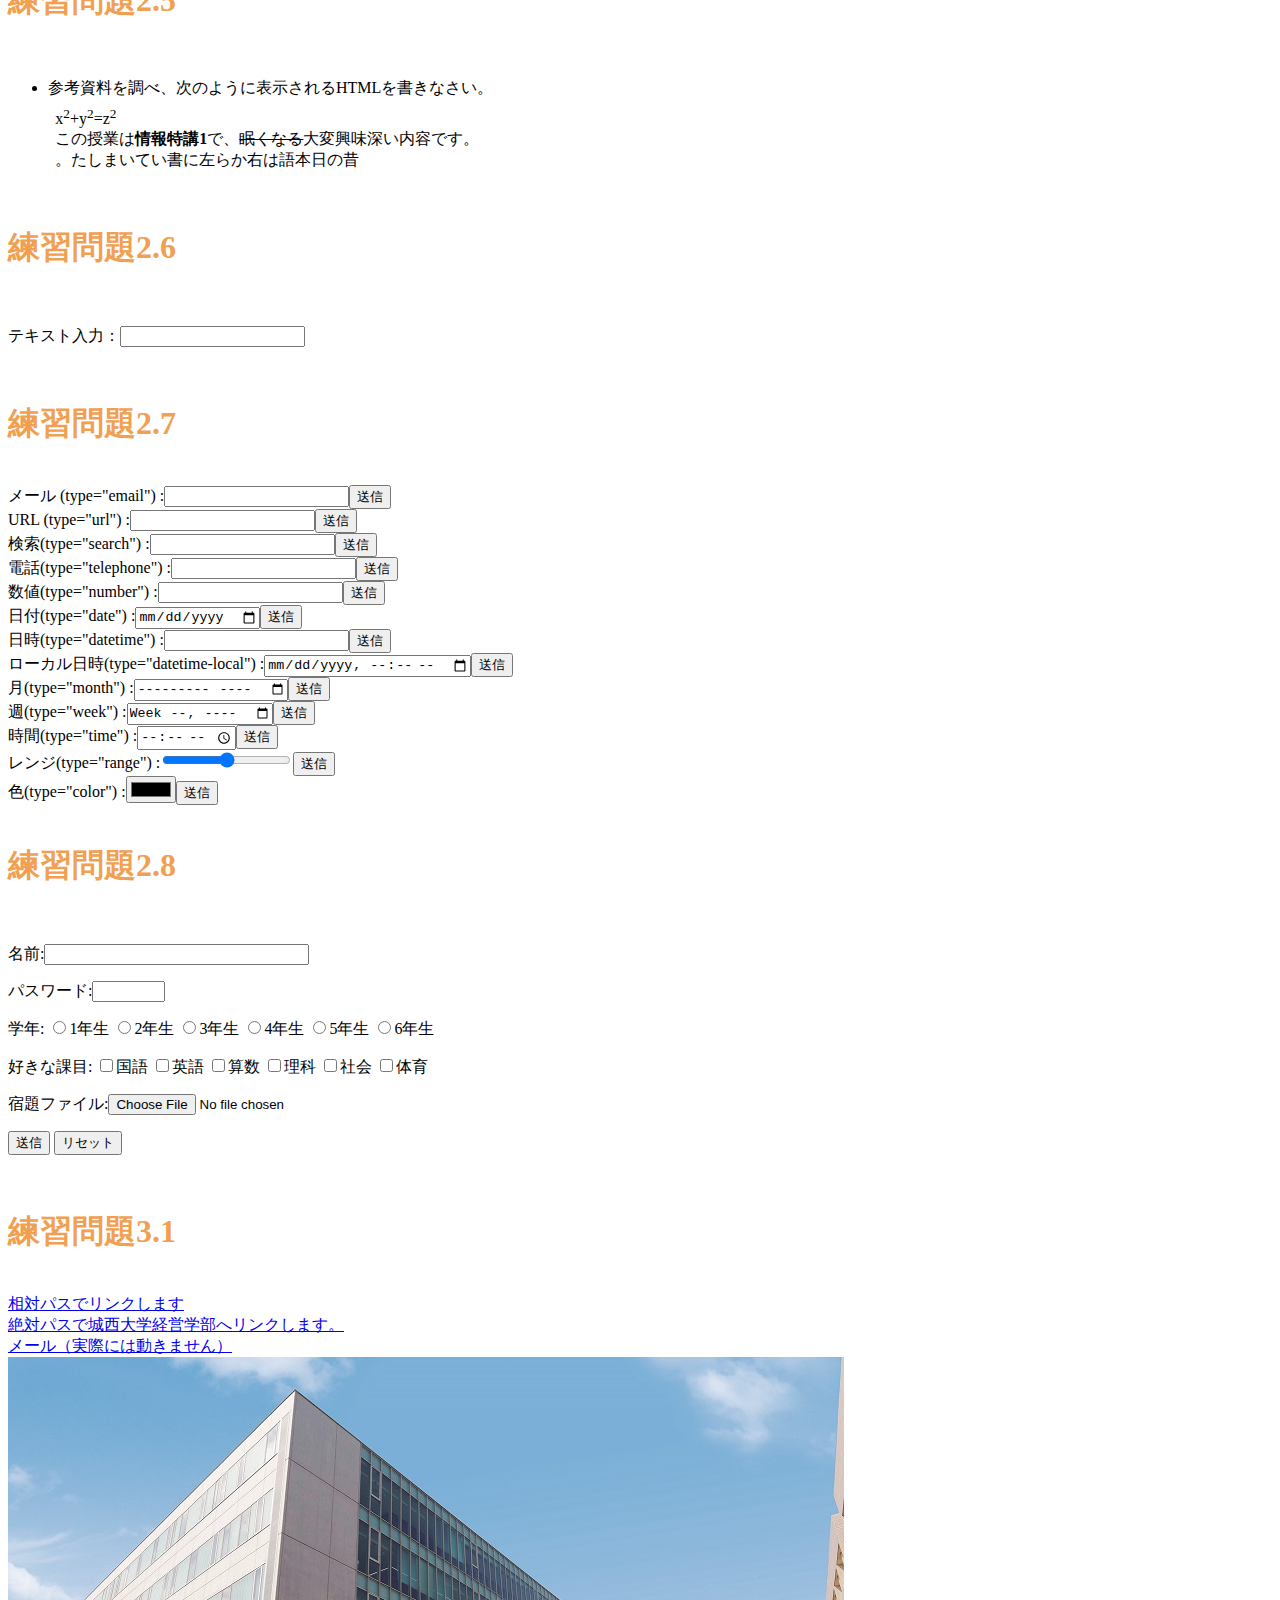
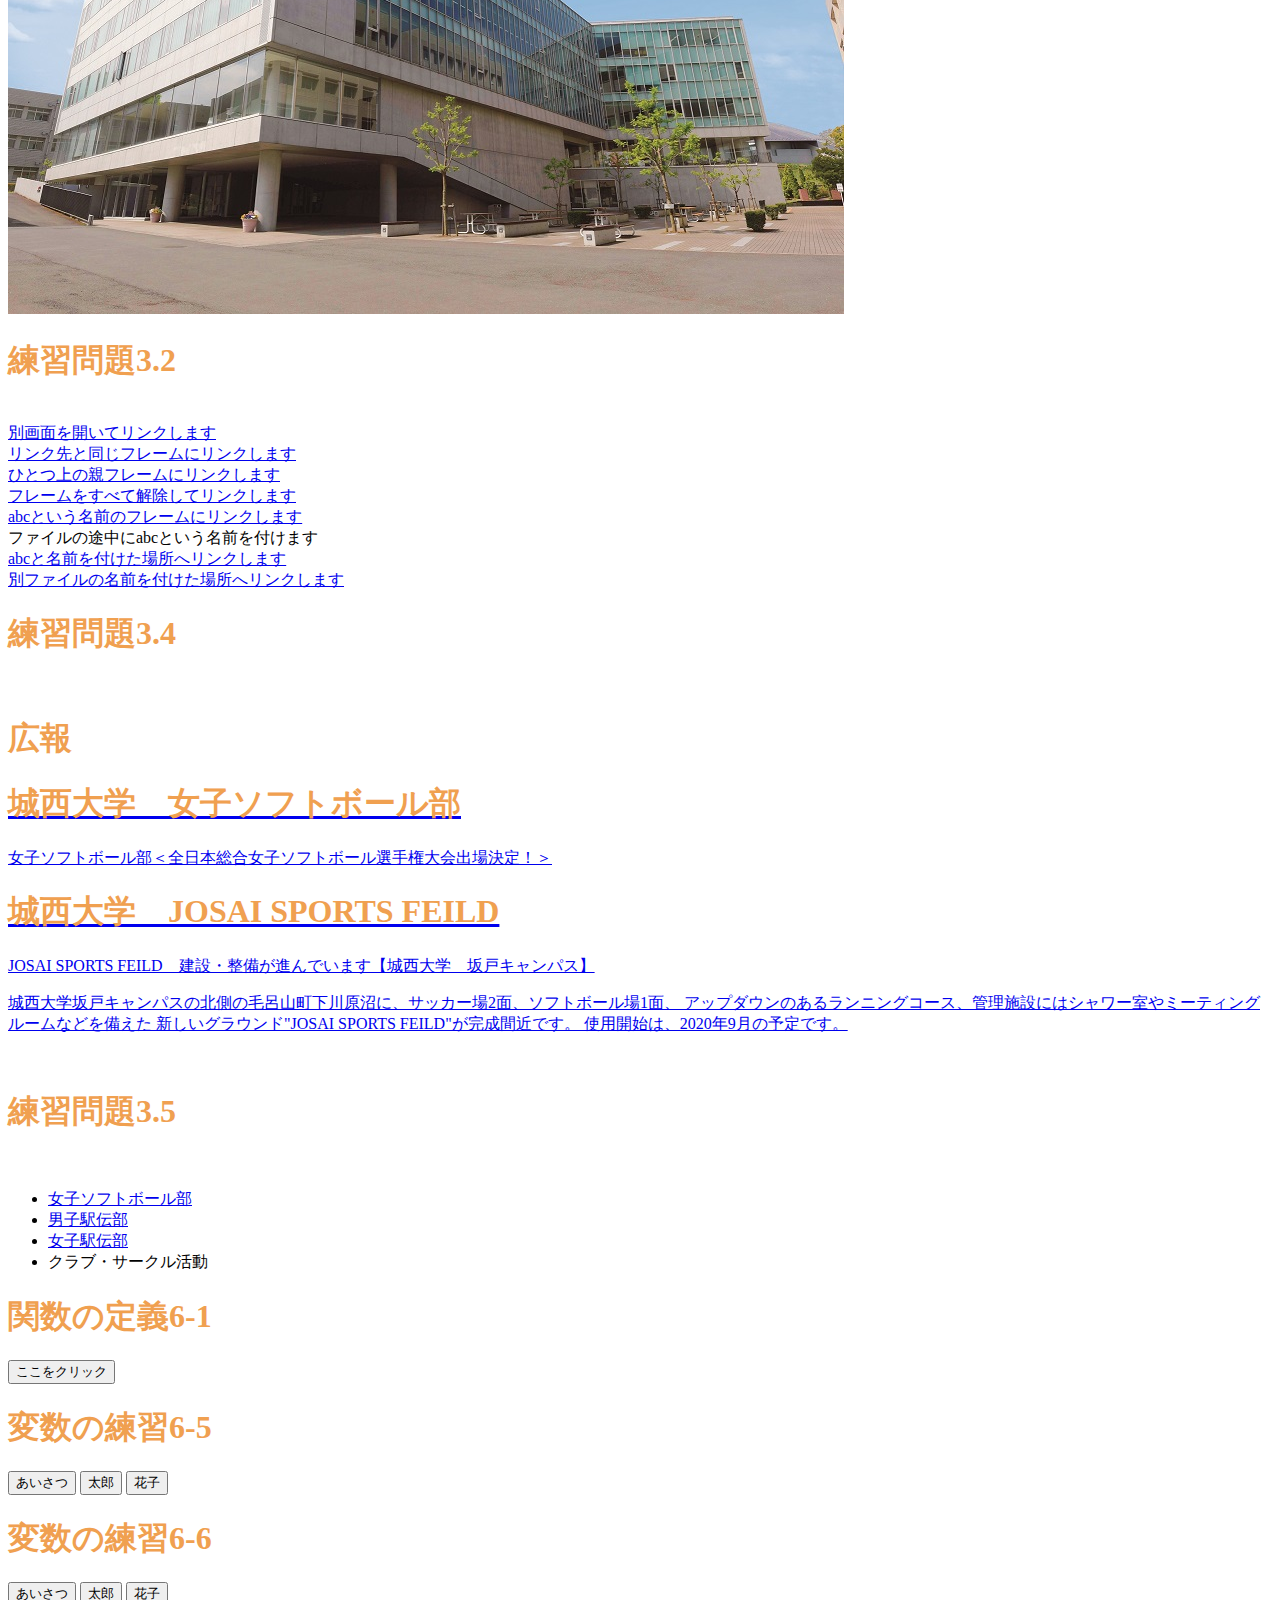
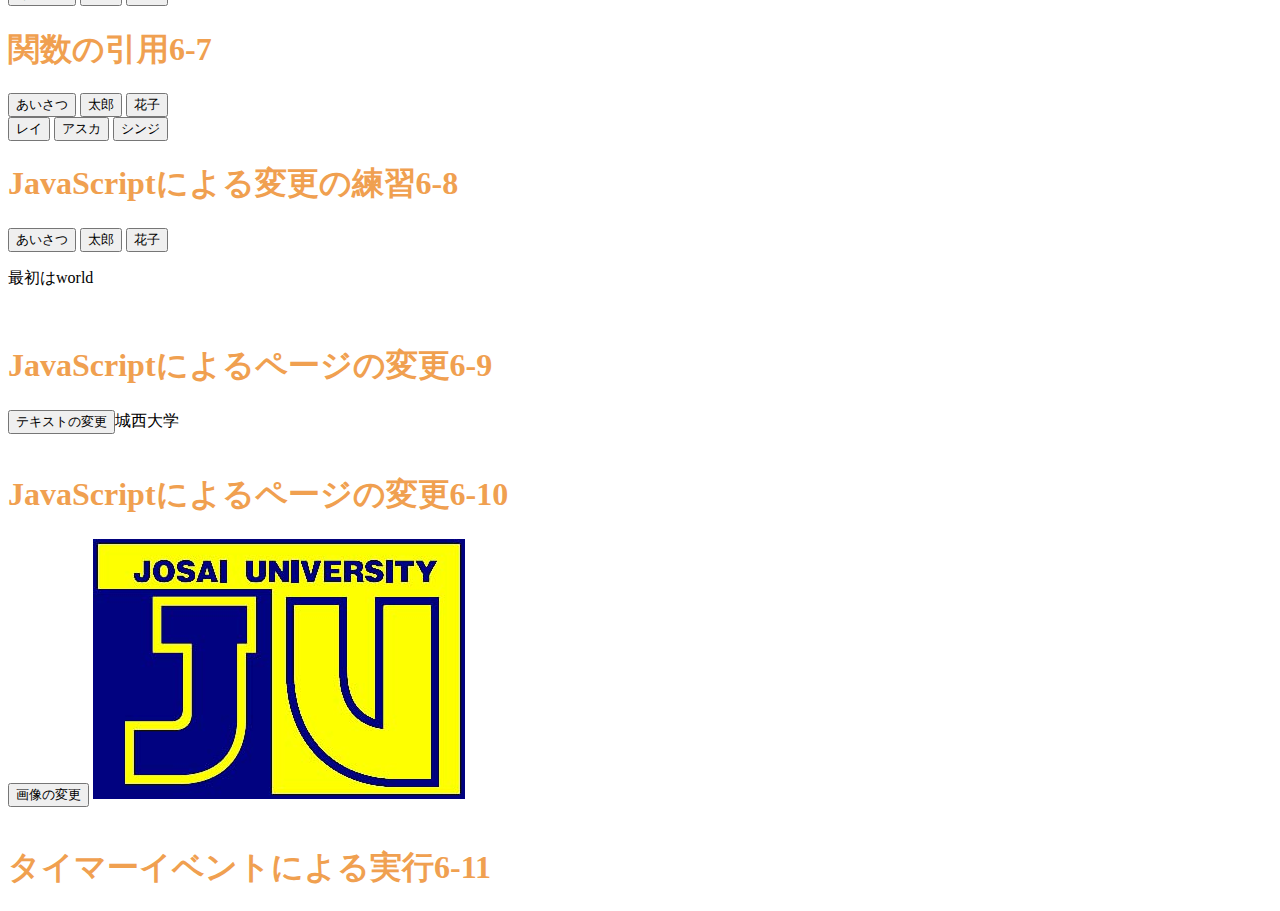
==== commit 462c90ad: "1208" ====
--- a/index.html
+++ b/index.html
@@ -223,19 +223,20 @@
   <input type="button" value="ここをクリック" onclick="alert('Hello,Tomohiro!');">
   -->
   
+  <h1>関数の定義6-1</h1>
   <input type="button" value="ここをクリック" onclick="sayhello61();sayhello61();">
 
-  <h1>変数の練習65</h1>
+  <h1>変数の練習6-5</h1>
   <input type="button" value="あいさつ" onclick="sayhello65();">
   <input type="button" value="太郎" onclick="taro65();">
   <input type="button" value="花子" onclick="hanako65();">
   
-  <h1>変数の練習66</h1>
+  <h1>変数の練習6-6</h1>
   <input type="button" value="あいさつ" onclick="sayhello66();">
   <input type="button" value="太郎" onclick="taro66();gakita();">
   <input type="button" value="花子" onclick="hanako66();gakita();">
   
-  <h1>関数の引用67</h1>
+  <h1>関数の引用6-7</h1>
   <input type="button" value="あいさつ" onclick="sayhello67();">
   <input type="button" value="太郎" onclick="someone('太郎');">
   <input type="button" value="花子" onclick="someone('花子');">
@@ -246,23 +247,24 @@
   <input type="button" value="シンジ" onclick="someone('シンジ');">
   <br>
 
-  <h1>JavaScriptによる変更の練習68</h1>
+  <h1>JavaScriptによる変更の練習6-8</h1>
   <input type="button" value="あいさつ" onclick="sayhello68();">
   <input type="button" value="太郎" onclick="taro68();">
   <input type="button" value="花子" onclick="hanako68();">
   <p id="who68">最初はworld</p>
   <br>
 
-  <h1>JavaScriptによるページの変更69</h1>
+  <h1>JavaScriptによるページの変更6-9</h1>
     <div id="txt1">
       <input type="button" value="テキストの変更" onclick="txtchange1();">城西大学</div>
   <br>
 
-  <h1>JavaScriptによるページの変更610</h1>
+  <h1>JavaScriptによるページの変更6-10</h1>
     <div id="image1">
       <input type="button" value="画像の変更" onclick="imgchange1();">
     <img src='./image/josai.jpg' id="logo" alt="Josai Logo"></div>
   <br>
   
+  <h1>タイマーイベントによる実行6-11</h1>
   </body>
   </html>     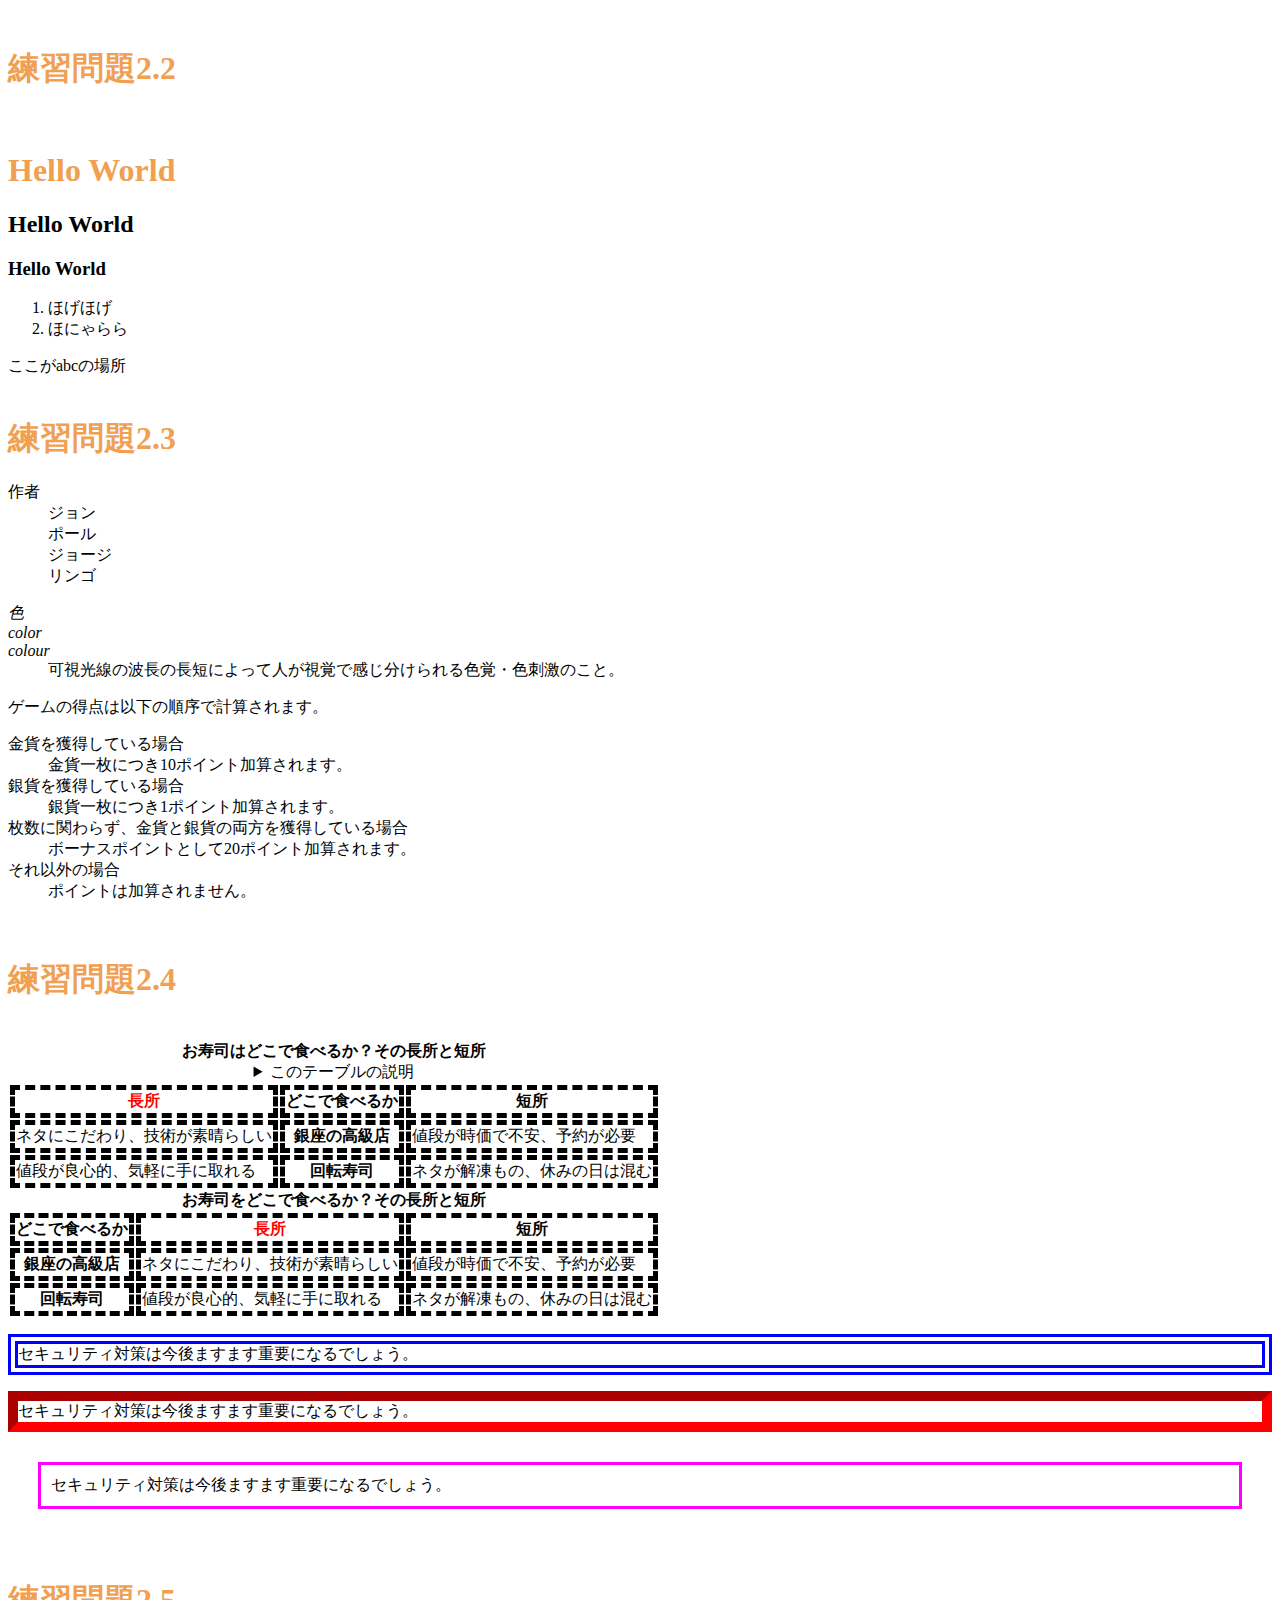
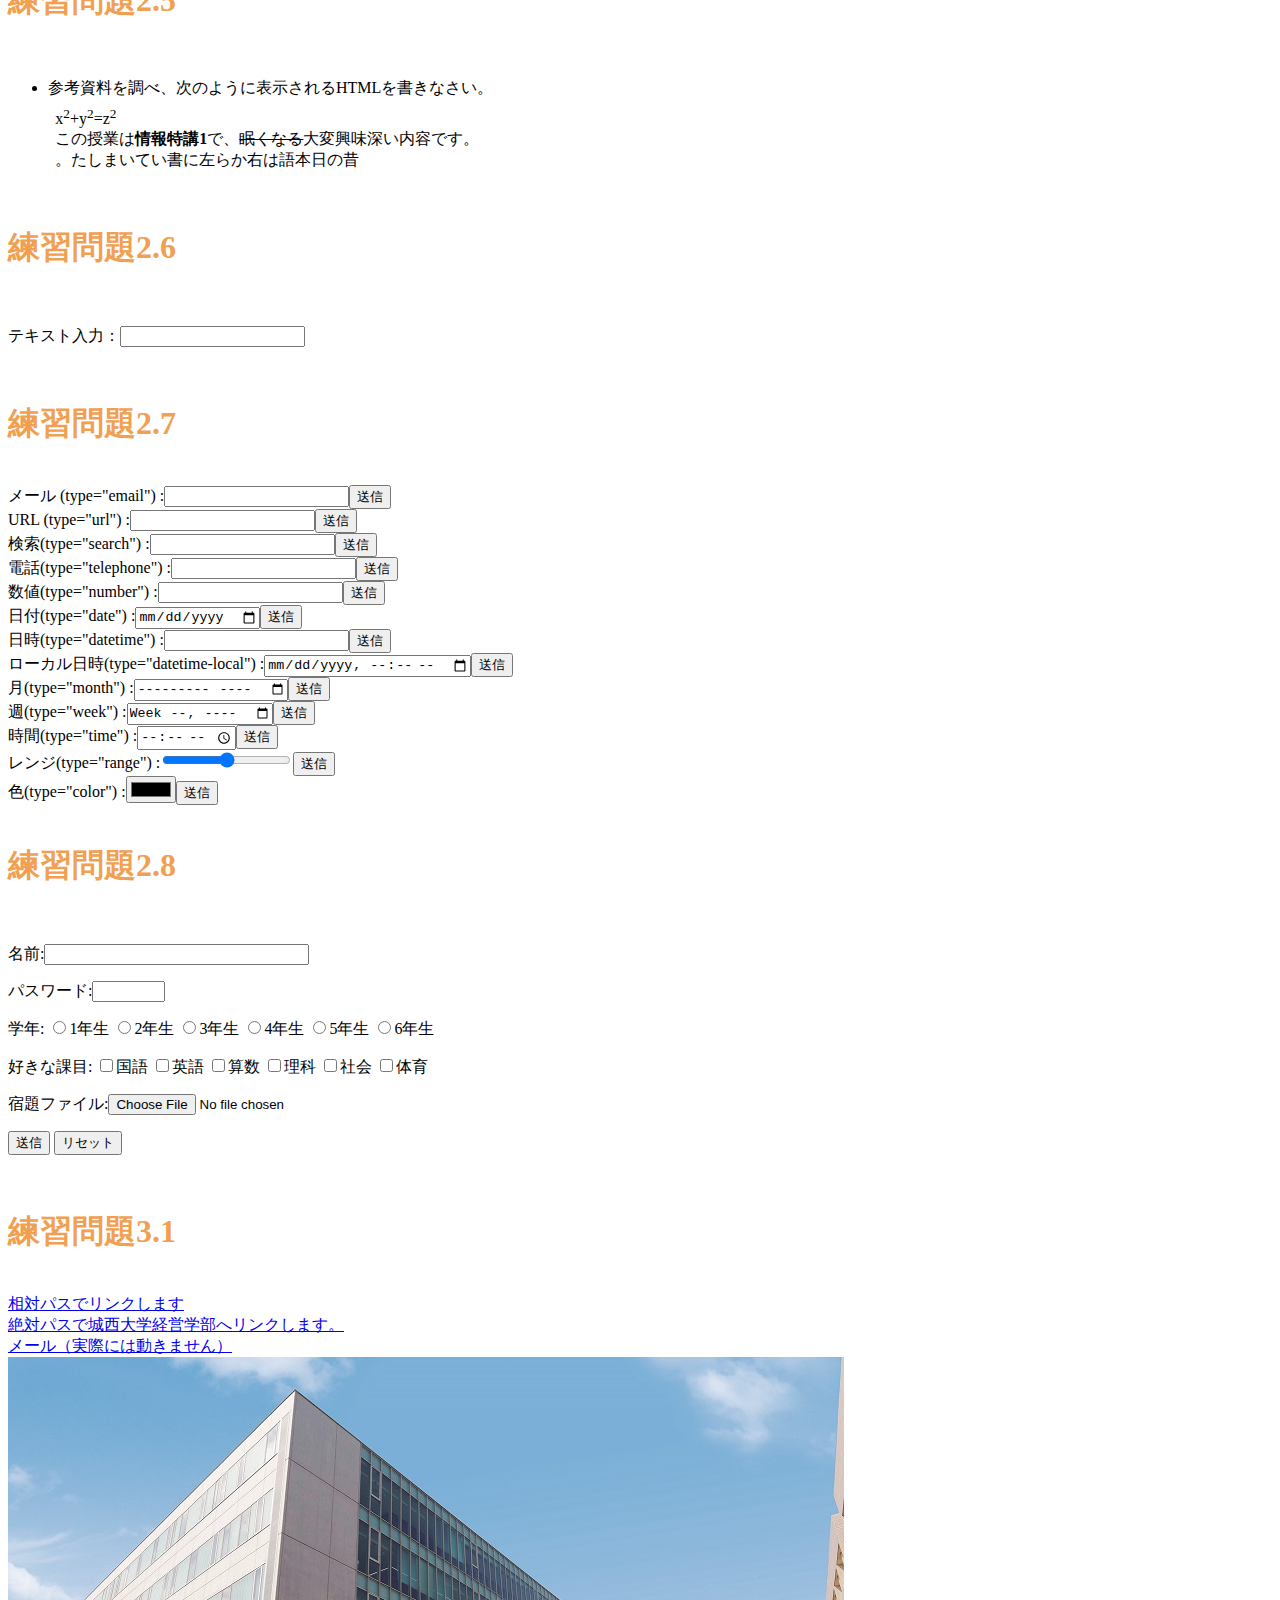
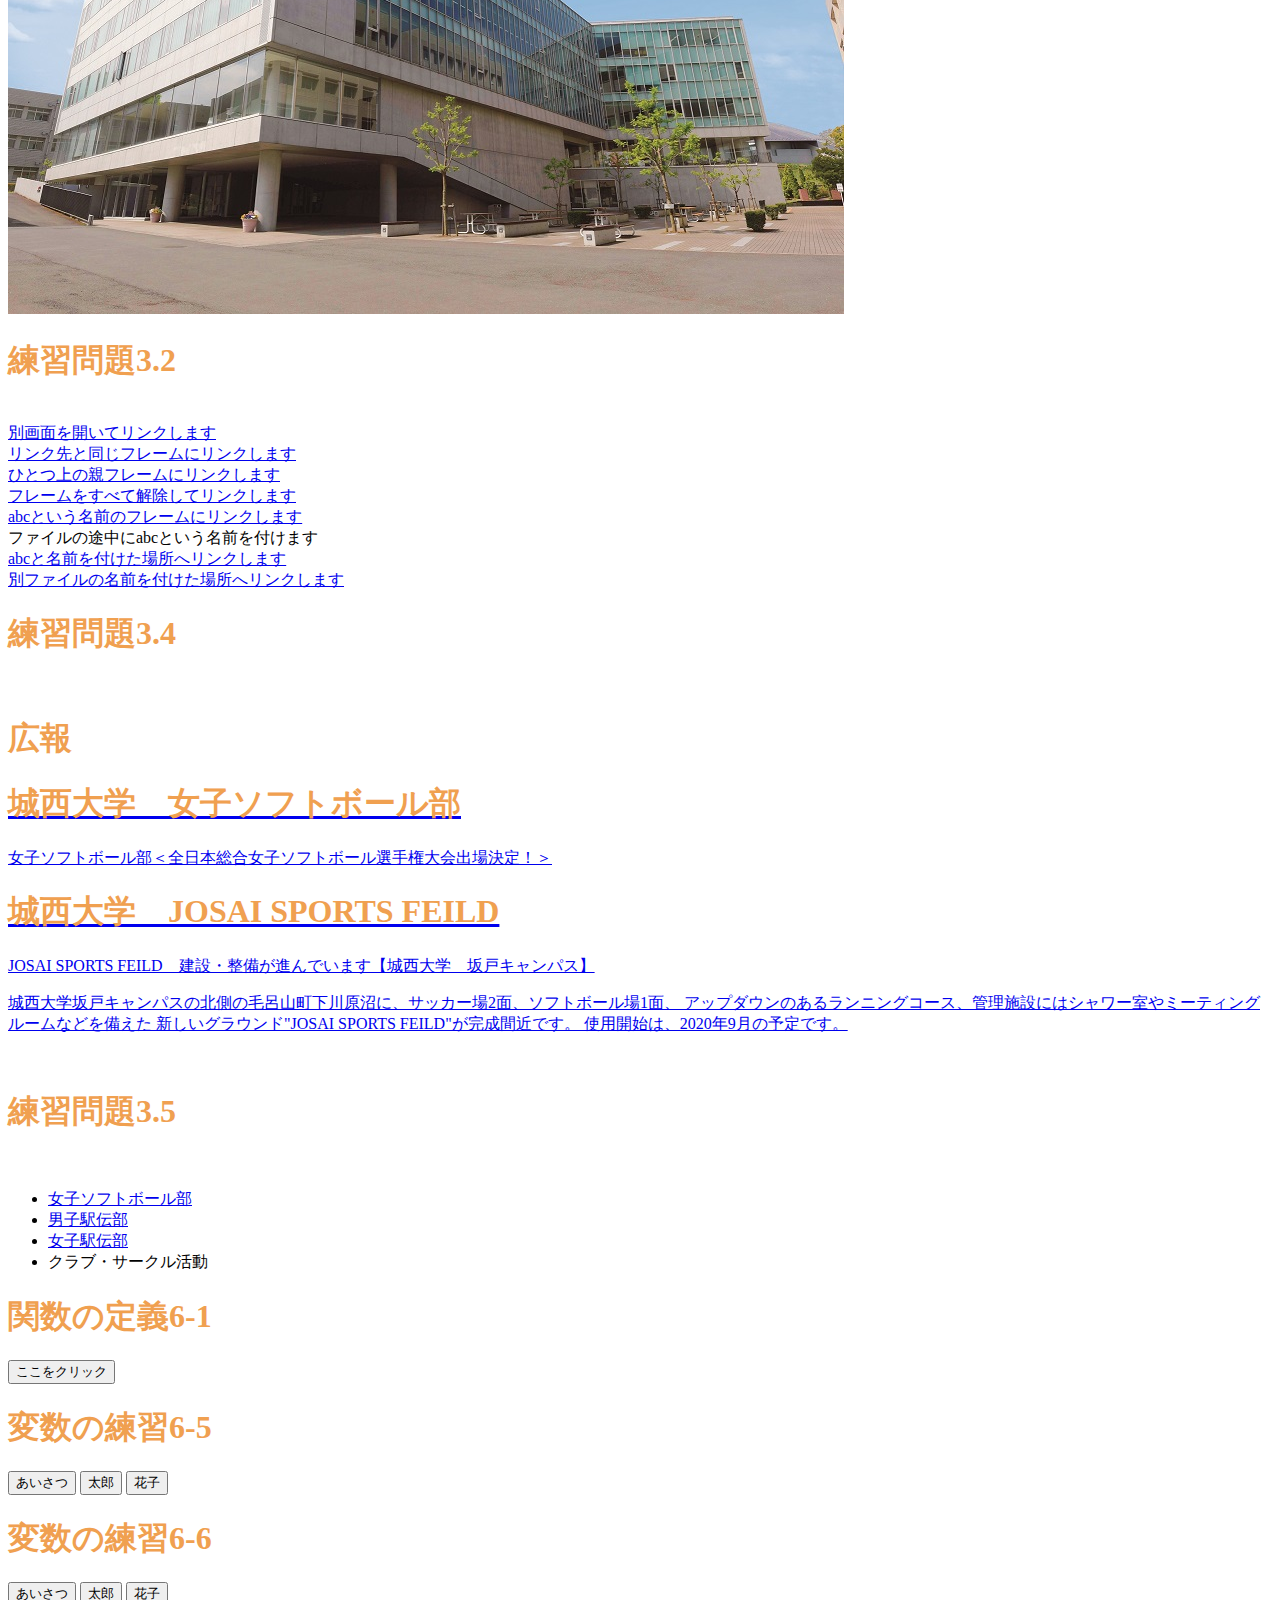
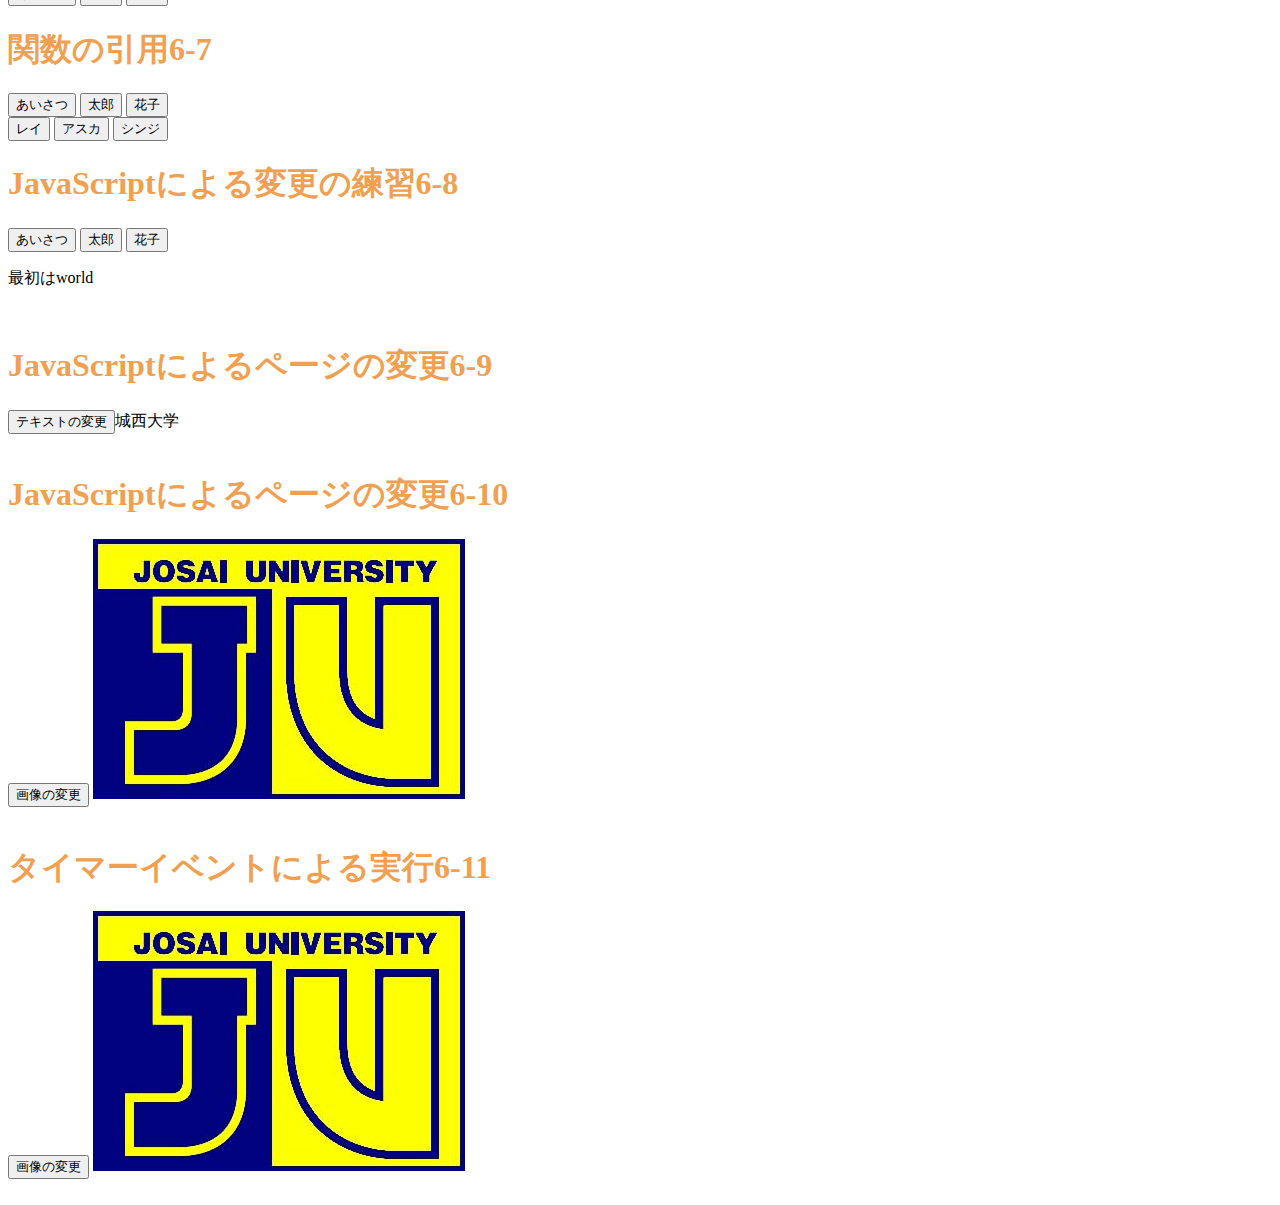
==== commit b47aa868: "1215" ====
--- a/index.html
+++ b/index.html
@@ -11,6 +11,7 @@
    <script src="ex6-8.js"></script>
    <script src="ex6-9.js"></script>
    <script src="ex6-10.js"></script>
+   <script src="ex6-11.js"></script>
  </head>
 
  <body>
@@ -266,5 +267,10 @@
   <br>
   
   <h1>タイマーイベントによる実行6-11</h1>
+  <div id="image1">
+      <input type="button" value="画像の変更" onclick="imgchange1();">
+    <img src='./image/josai.jpg' id="logo" alt="Josai Logo"></div>
+  <br>  
+  
   </body>
   </html>     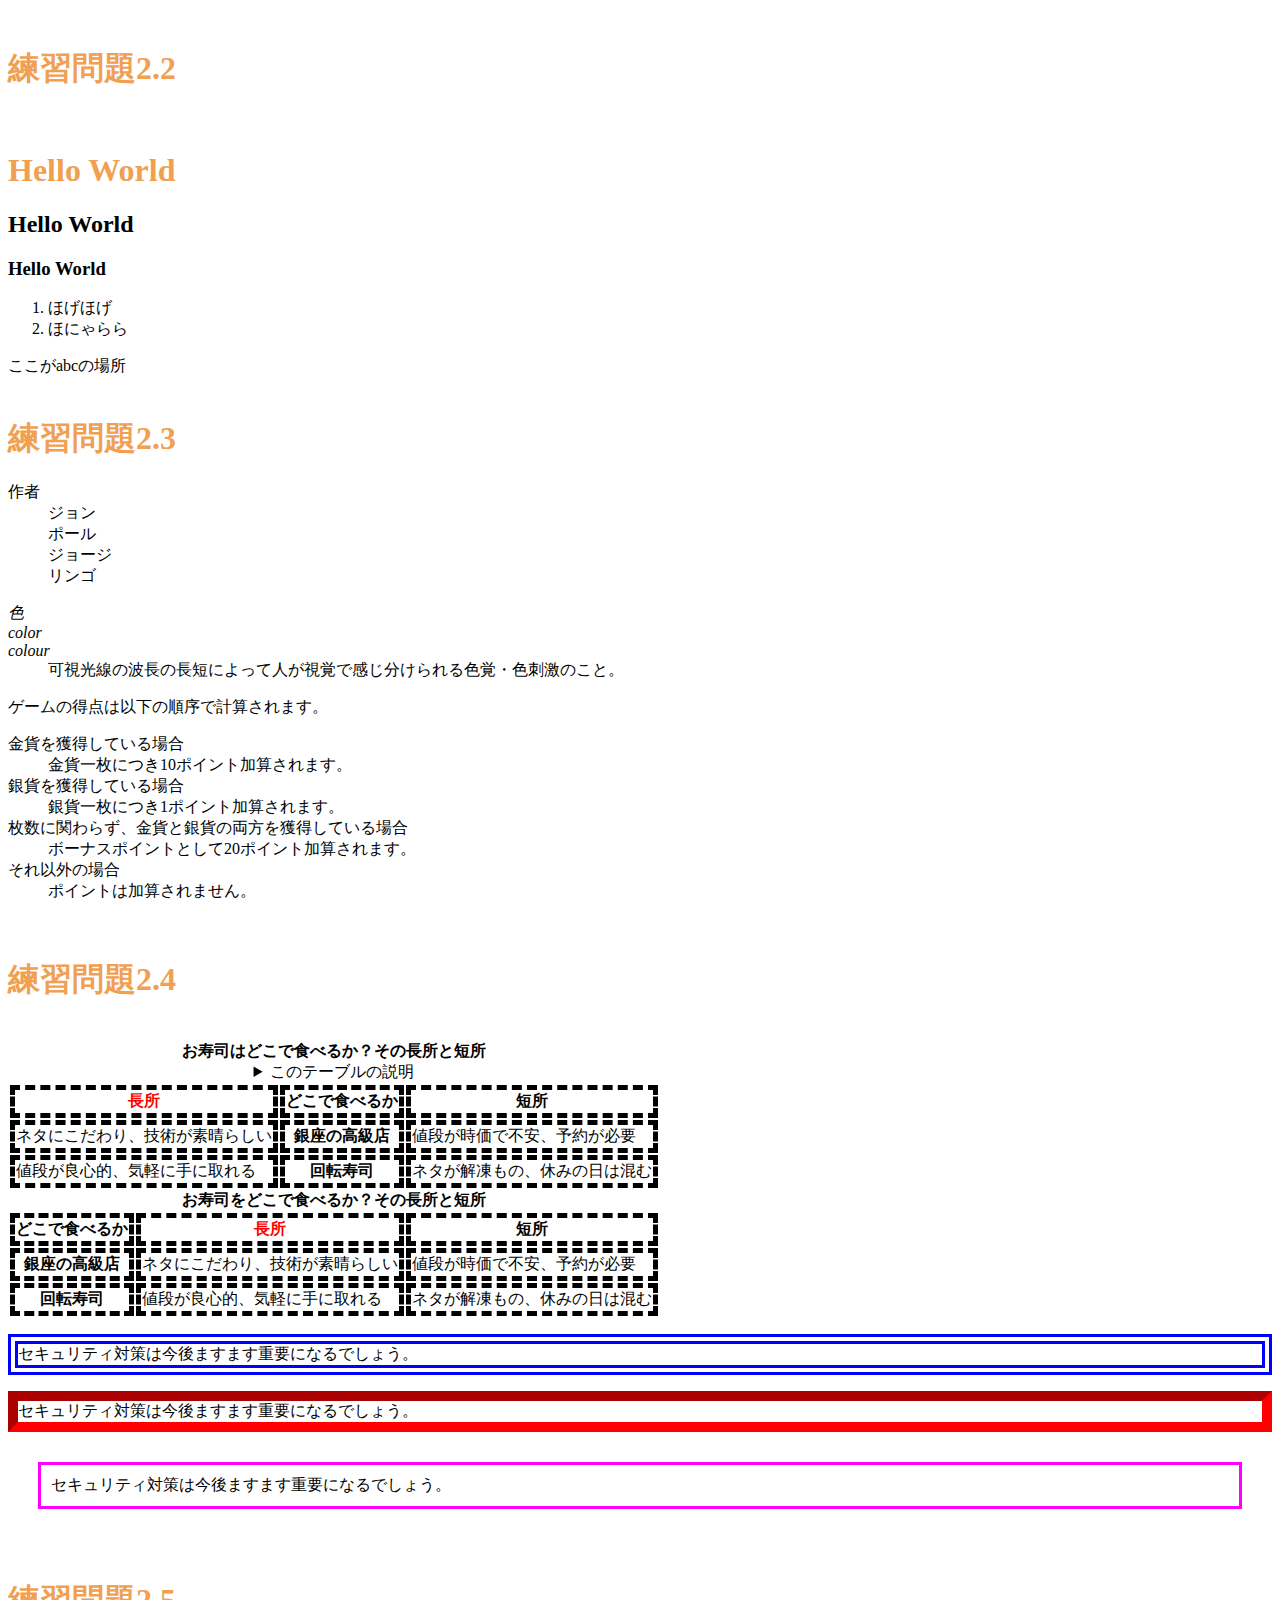
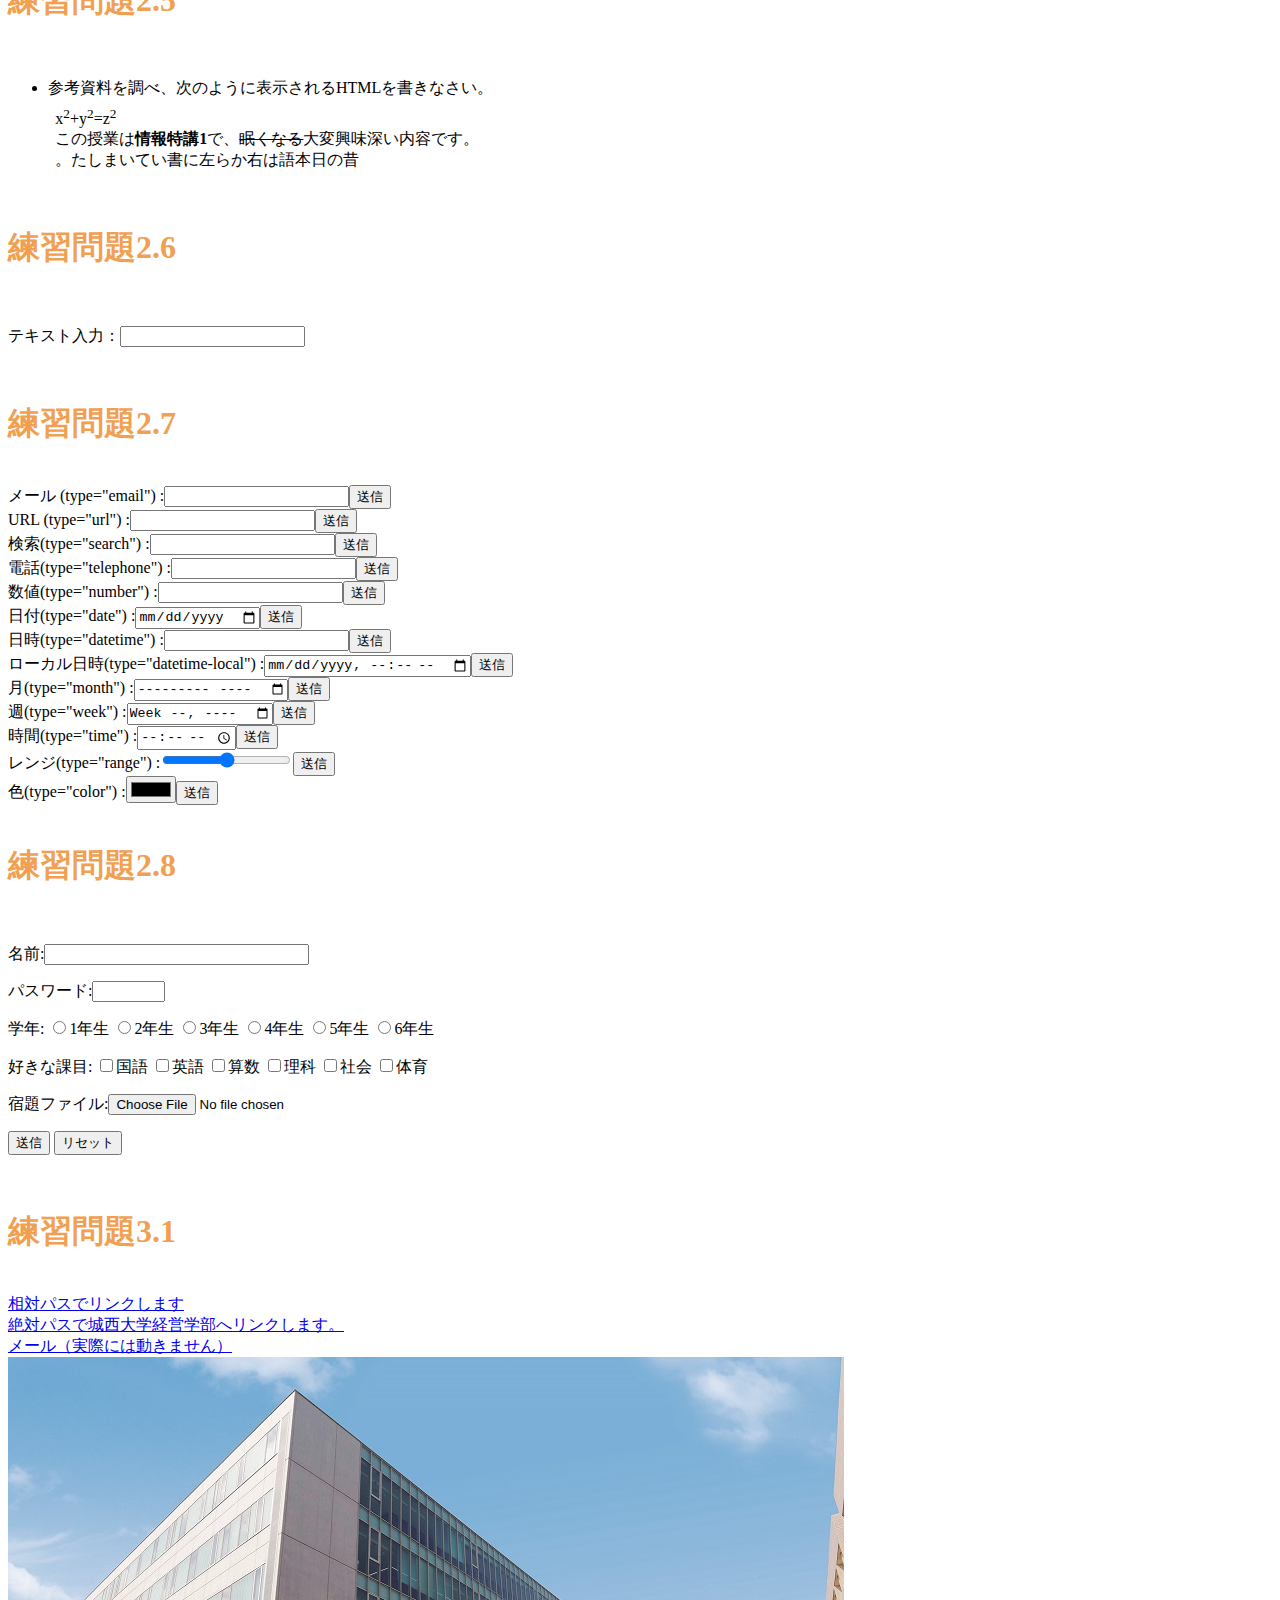
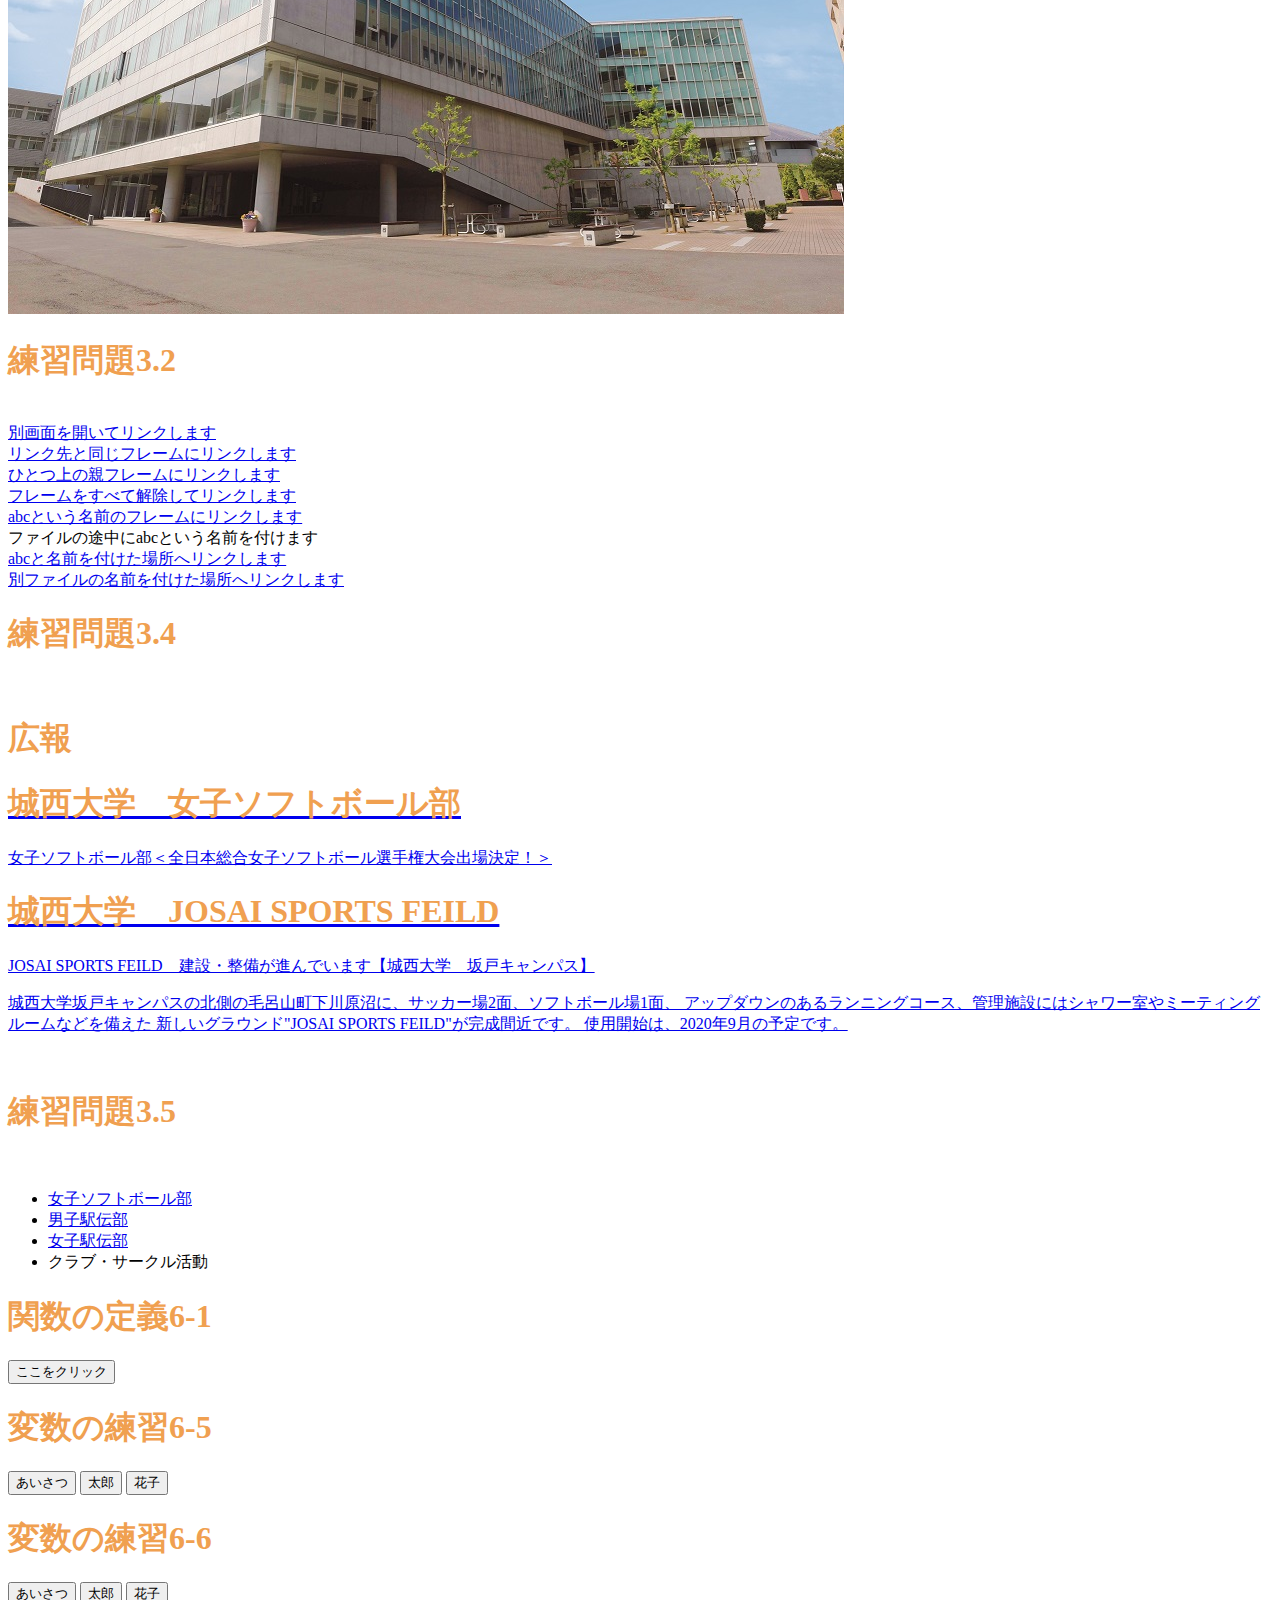
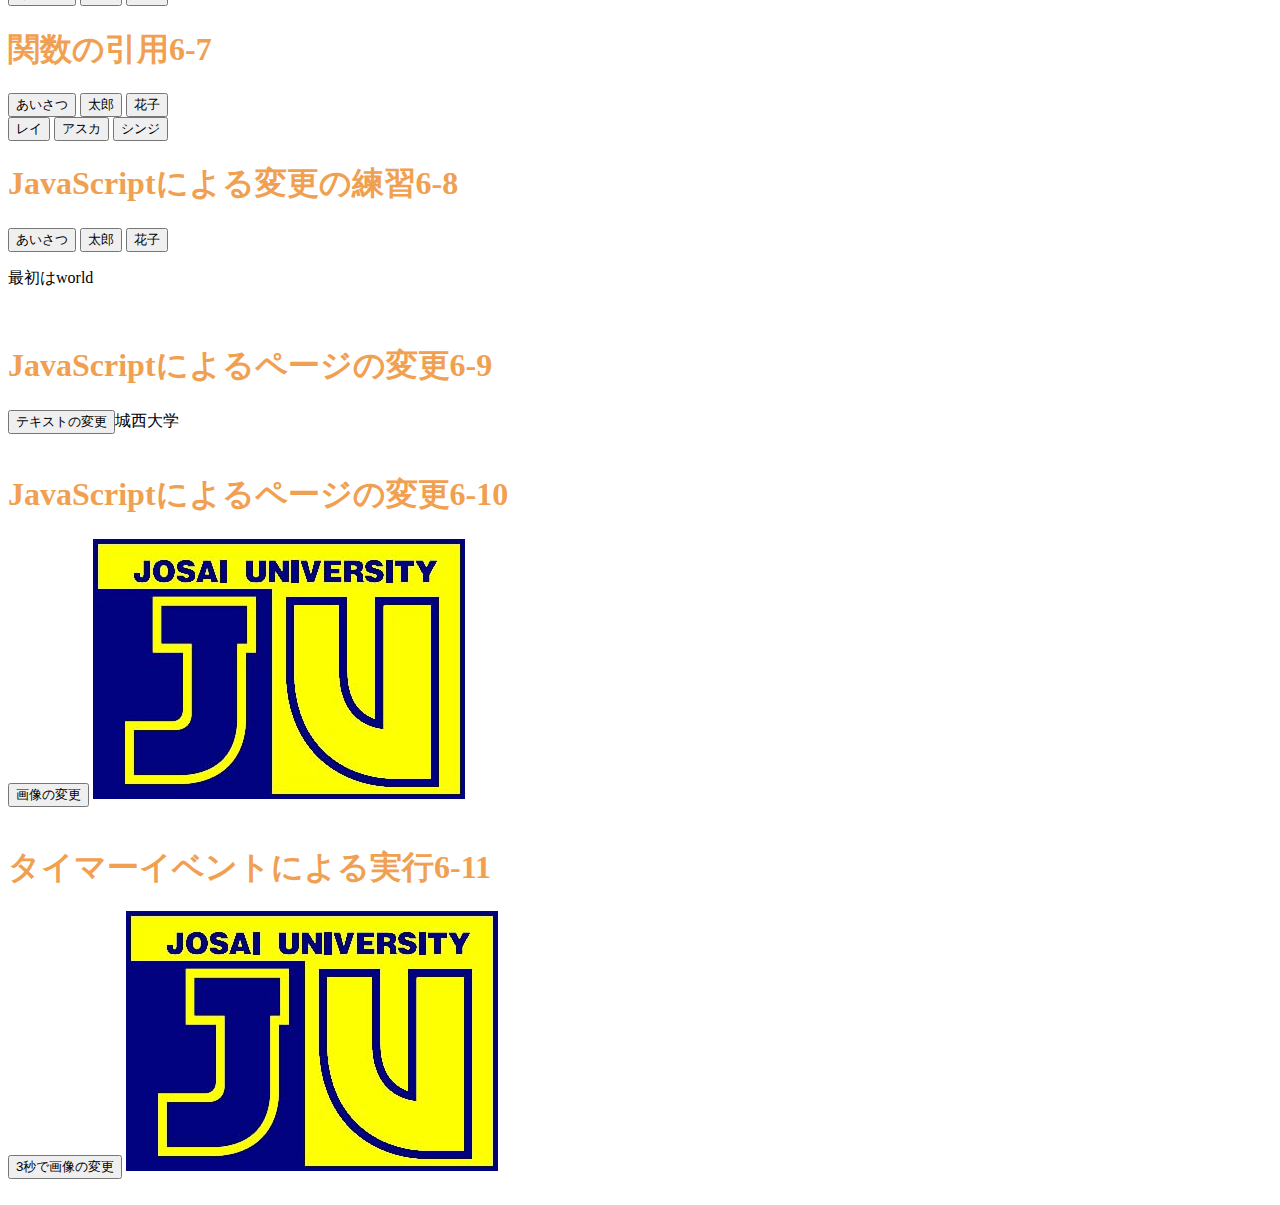
==== commit ab310347: "1222" ====
--- a/index.html
+++ b/index.html
@@ -268,7 +268,7 @@
   
   <h1>タイマーイベントによる実行6-11</h1>
   <div id="image1">
-      <input type="button" value="画像の変更" onclick="imgchange1();">
+      <input type="button" value="3秒で画像の変更" onclick="ThreeSecChange();">
     <img src='./image/josai.jpg' id="logo" alt="Josai Logo"></div>
   <br>  
   
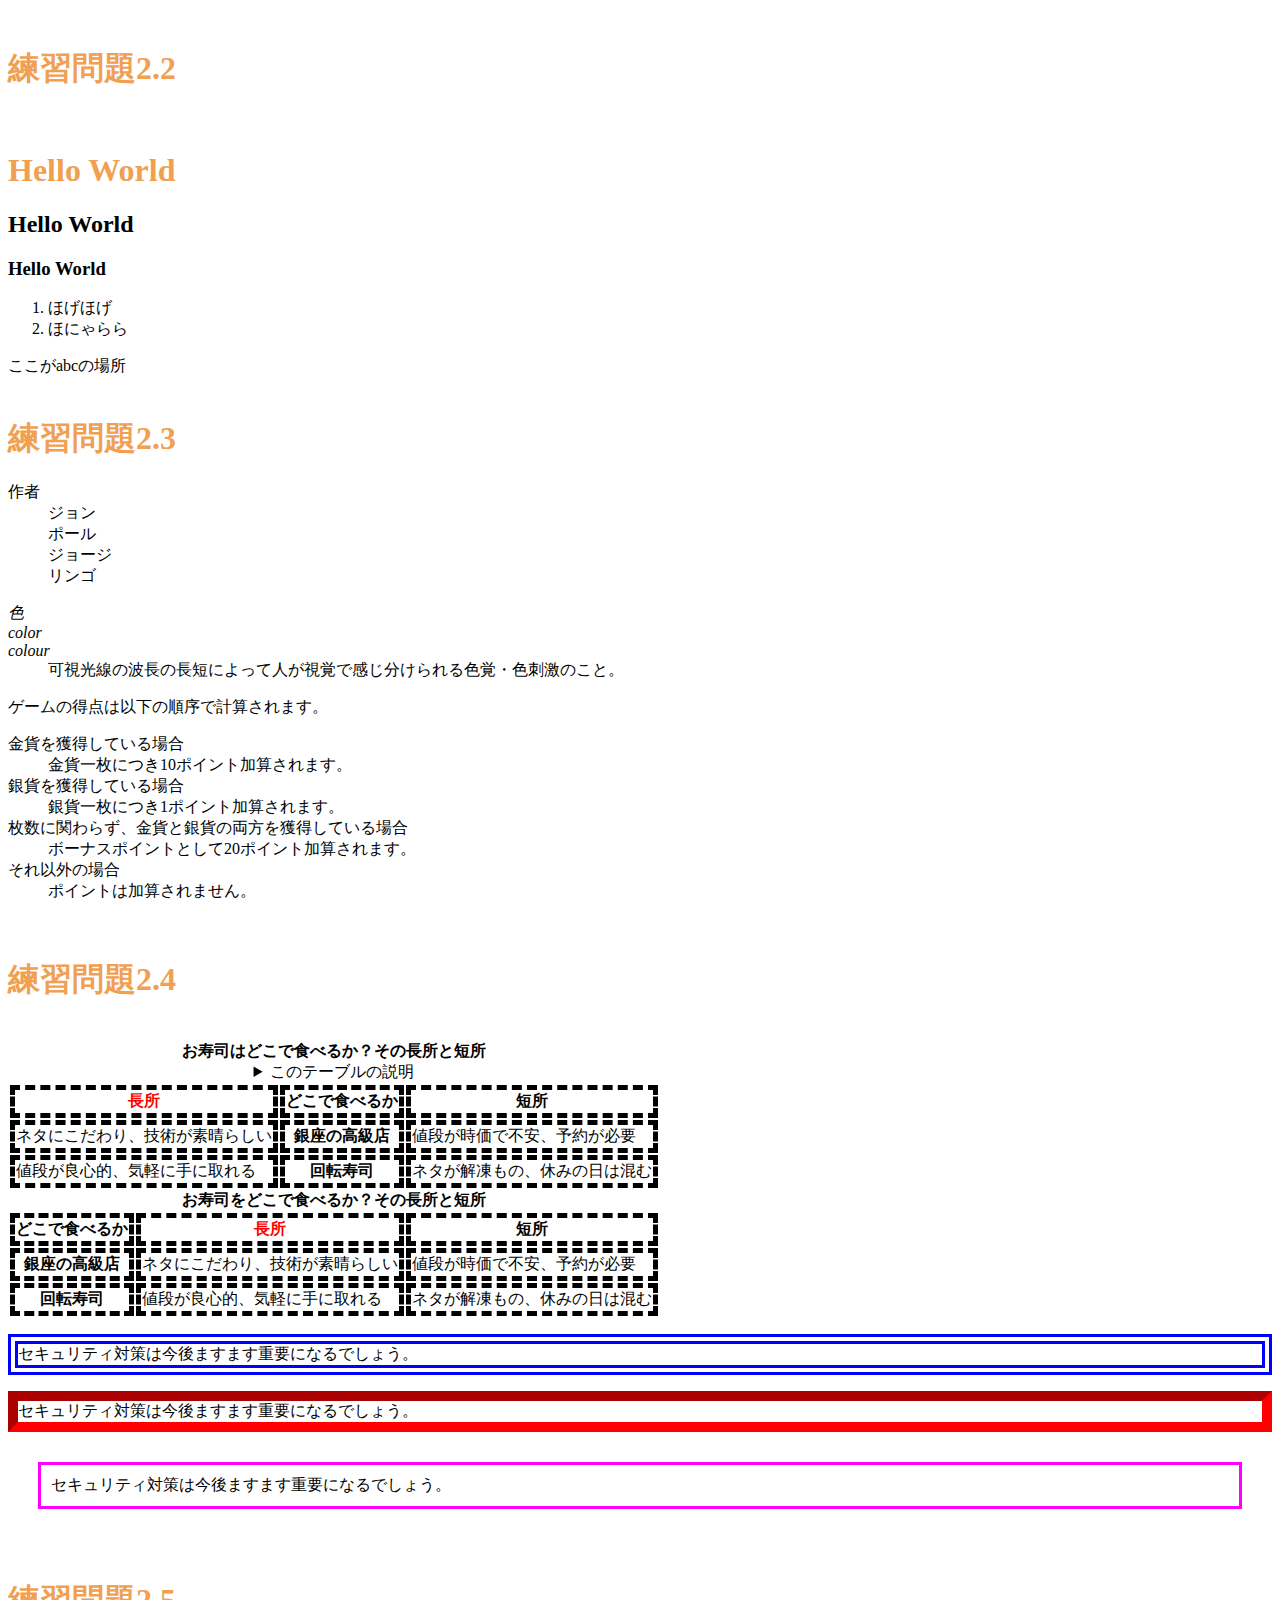
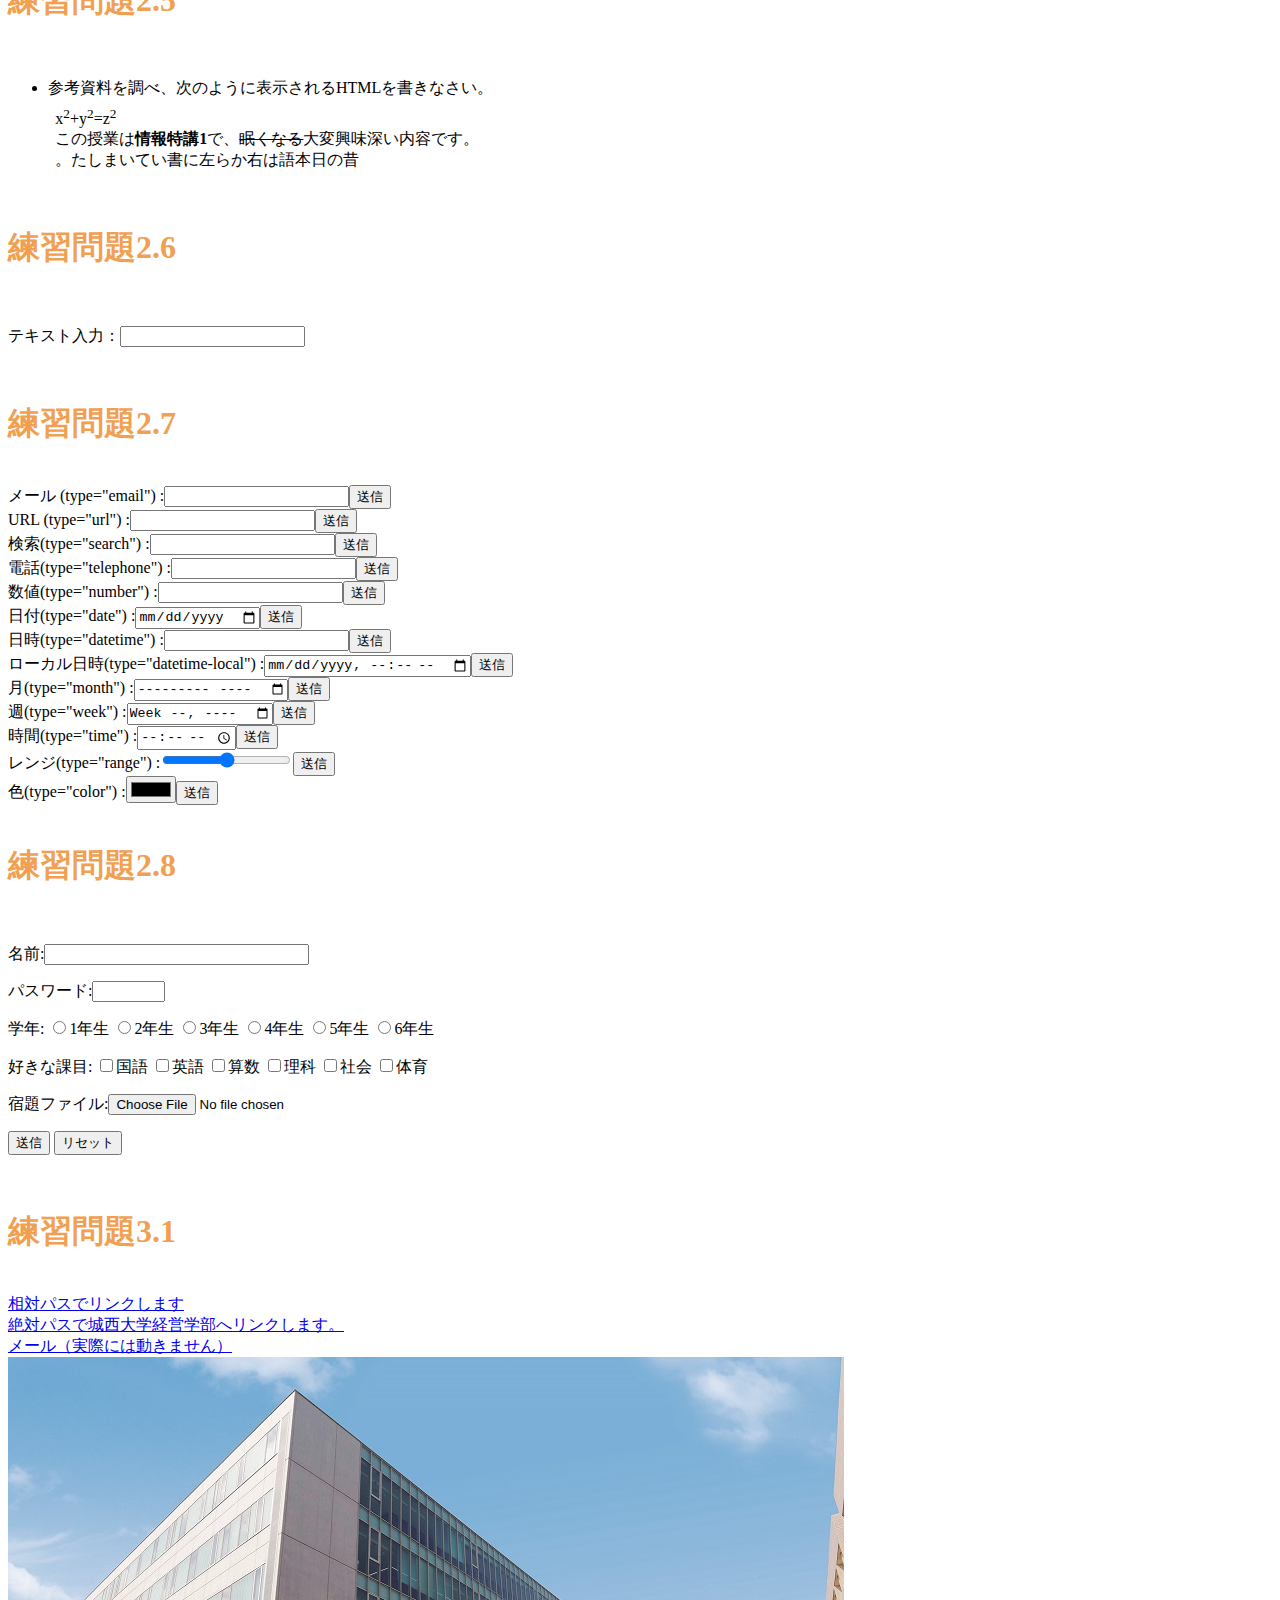
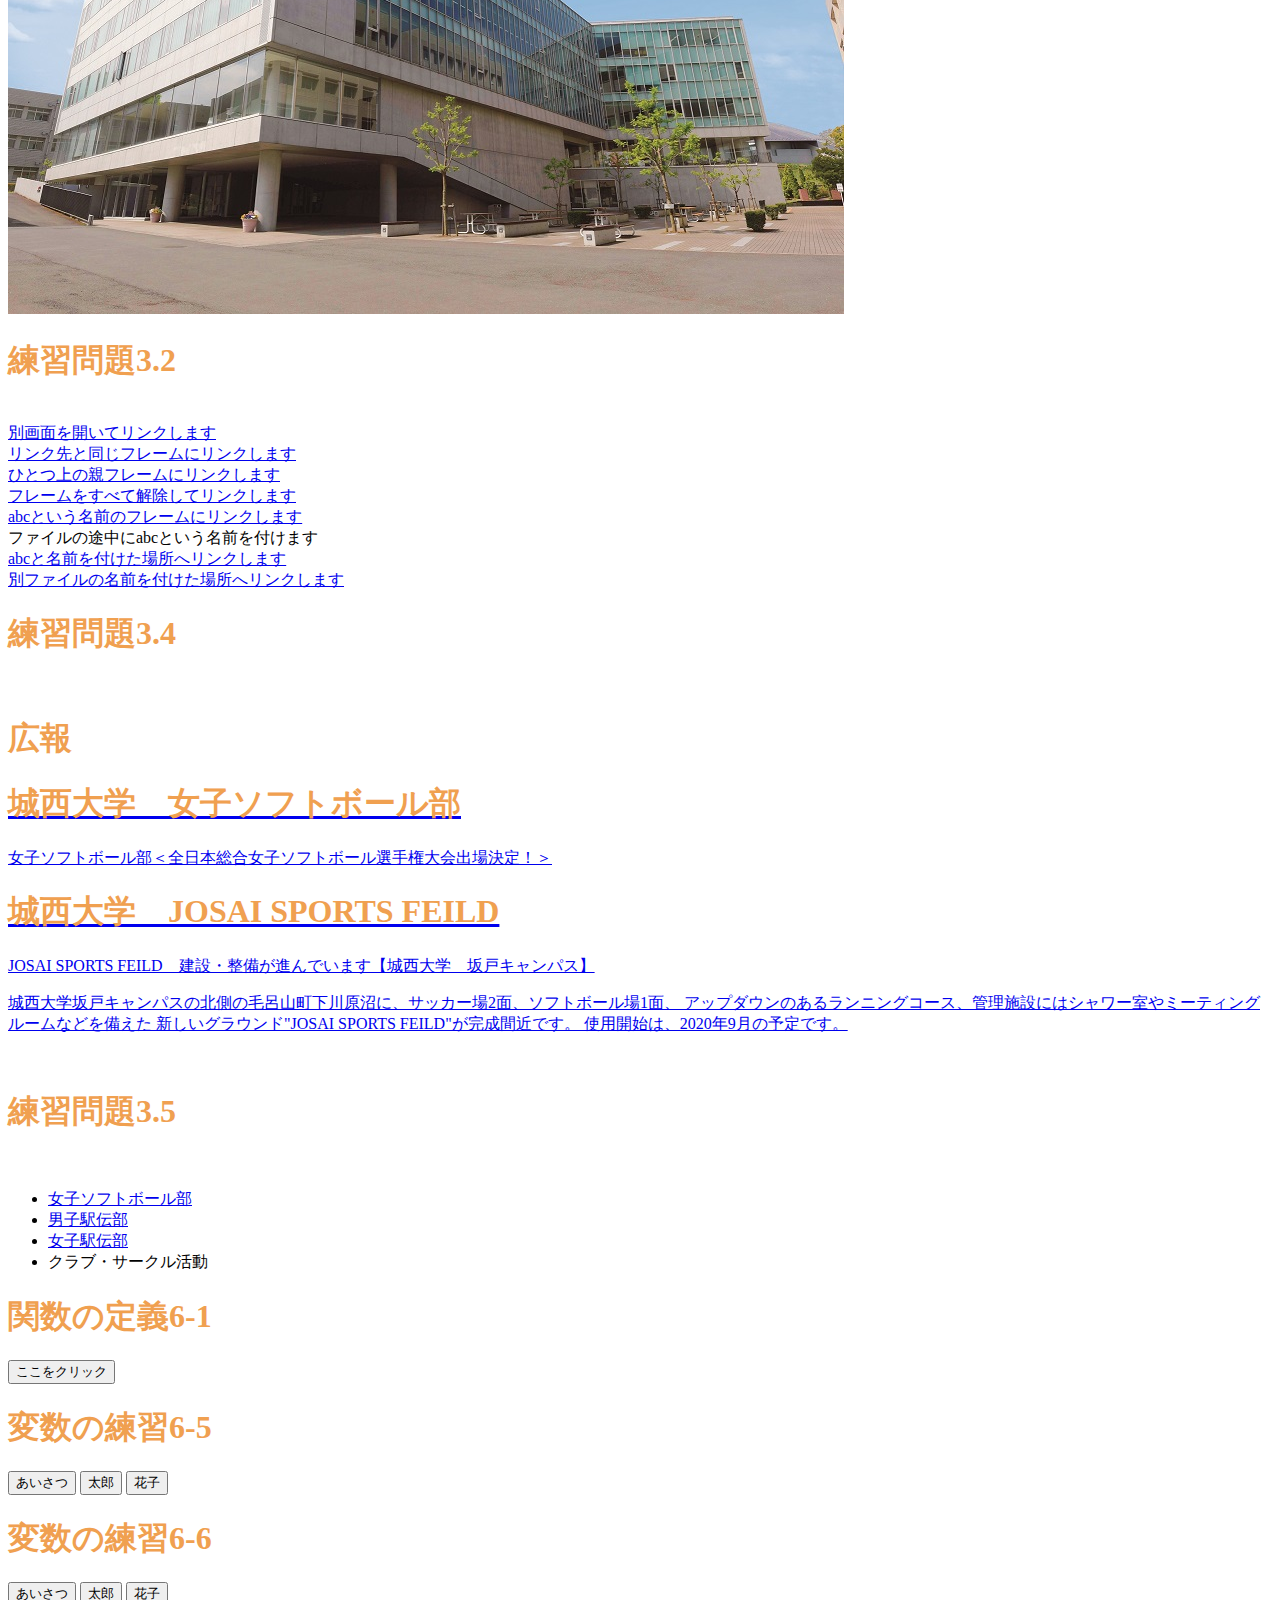
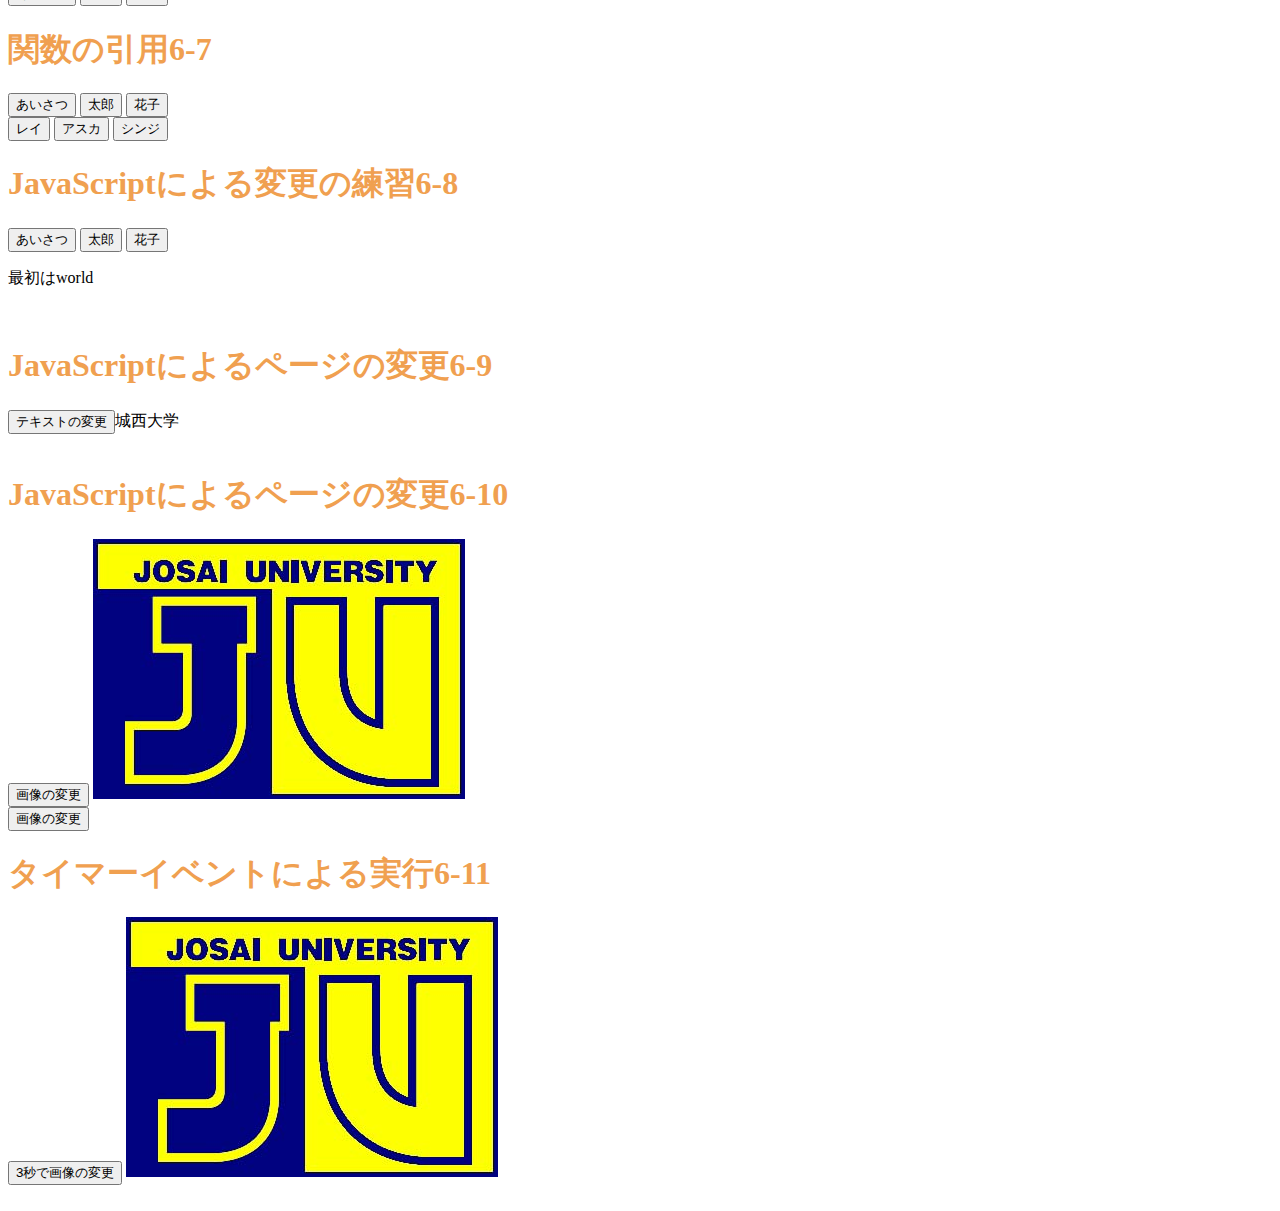
==== commit a3e5828f: "0119" ====
--- a/index.html
+++ b/index.html
@@ -264,10 +264,11 @@
     <div id="image1">
       <input type="button" value="画像の変更" onclick="imgchange1();">
     <img src='./image/josai.jpg' id="logo" alt="Josai Logo"></div>
+      <input type="button" value="画像の変更" onclick="imgchange2();">
   <br>
   
   <h1>タイマーイベントによる実行6-11</h1>
-  <div id="image1">
+  <div id="image2">
       <input type="button" value="3秒で画像の変更" onclick="ThreeSecChange();">
     <img src='./image/josai.jpg' id="logo" alt="Josai Logo"></div>
   <br>  
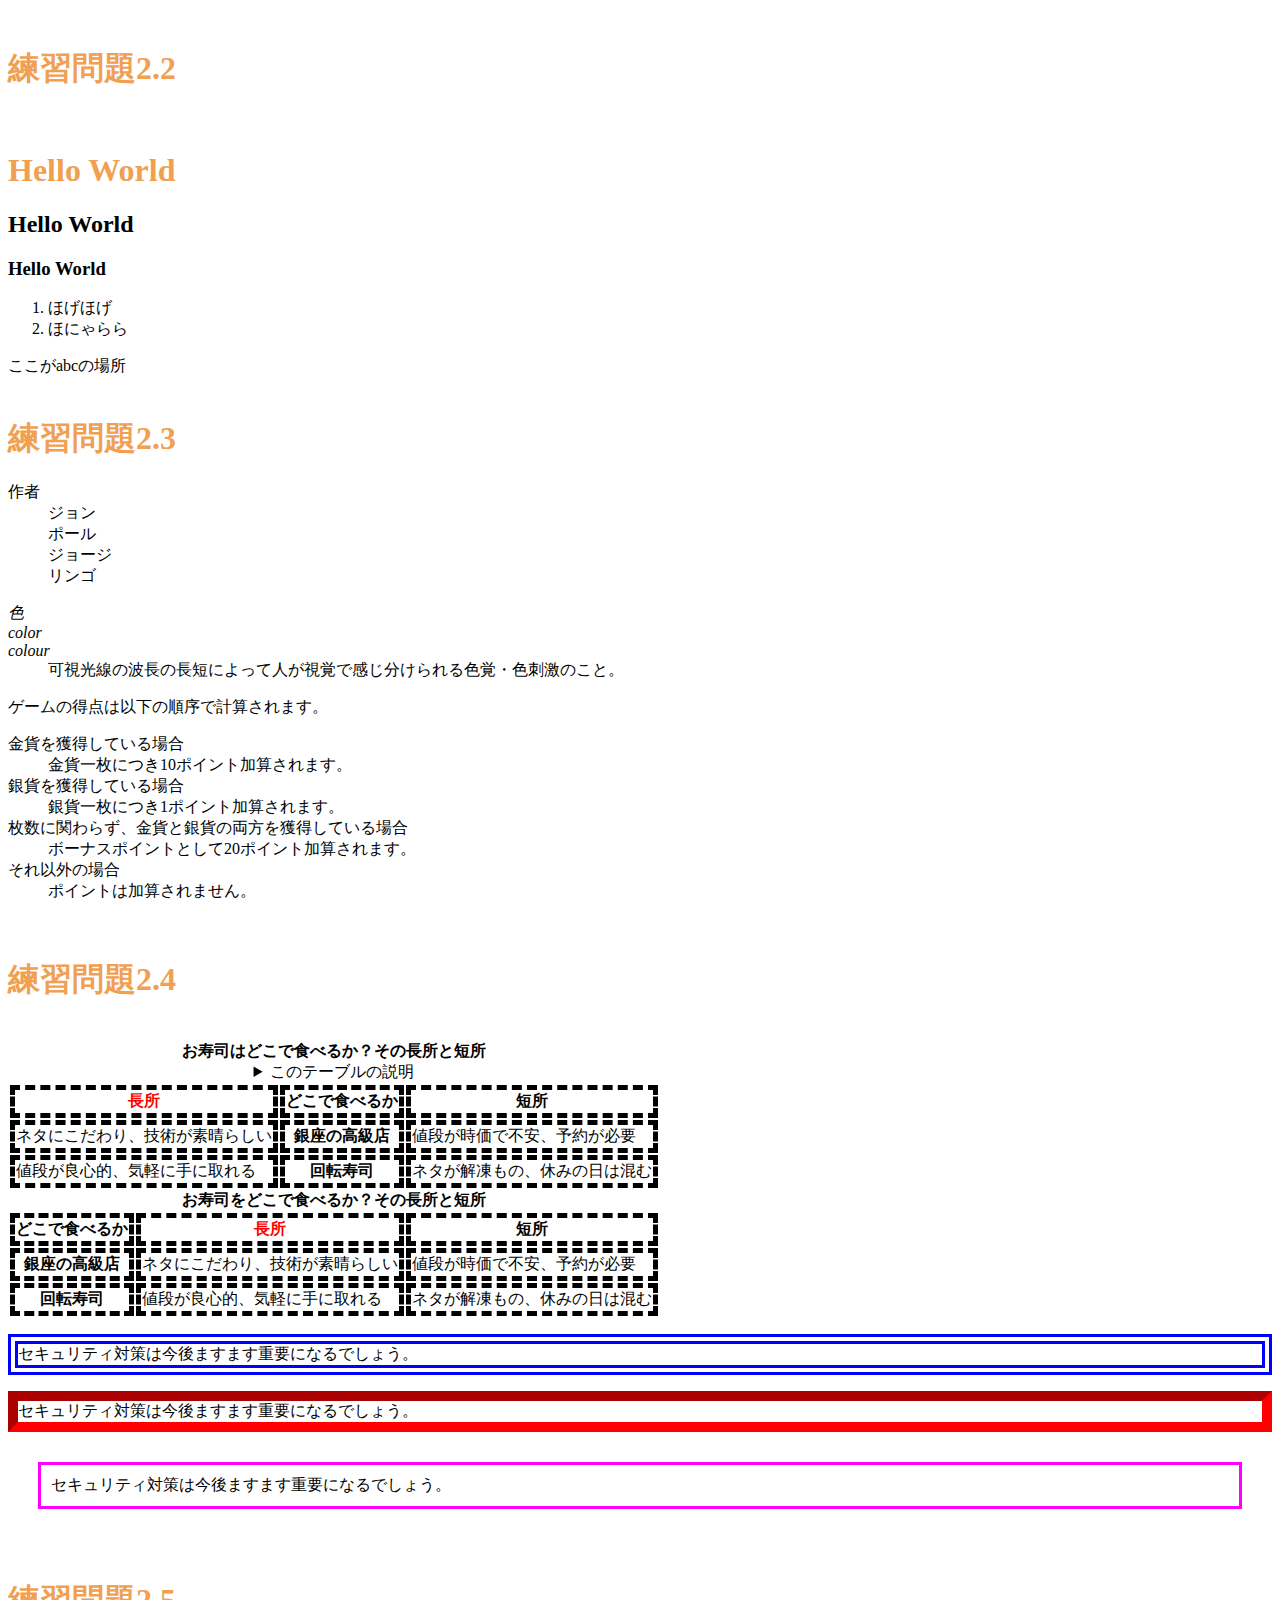
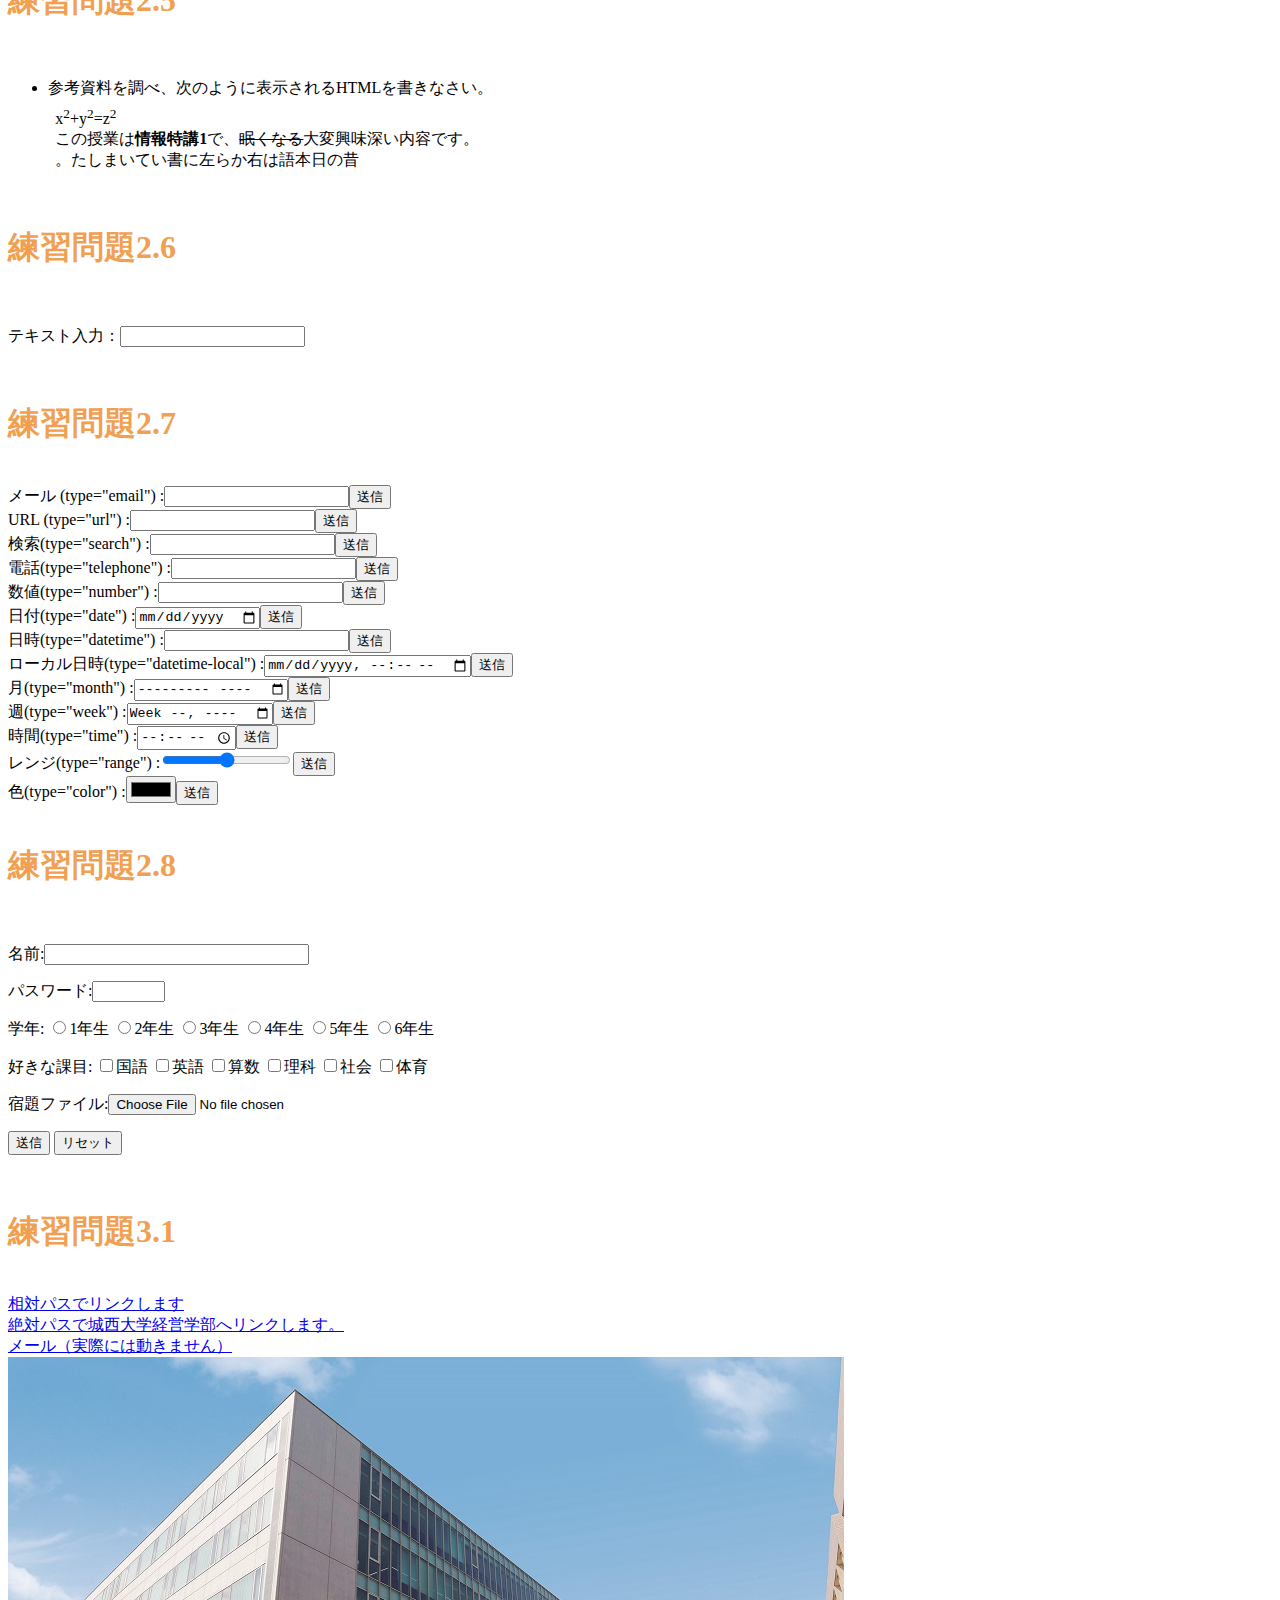
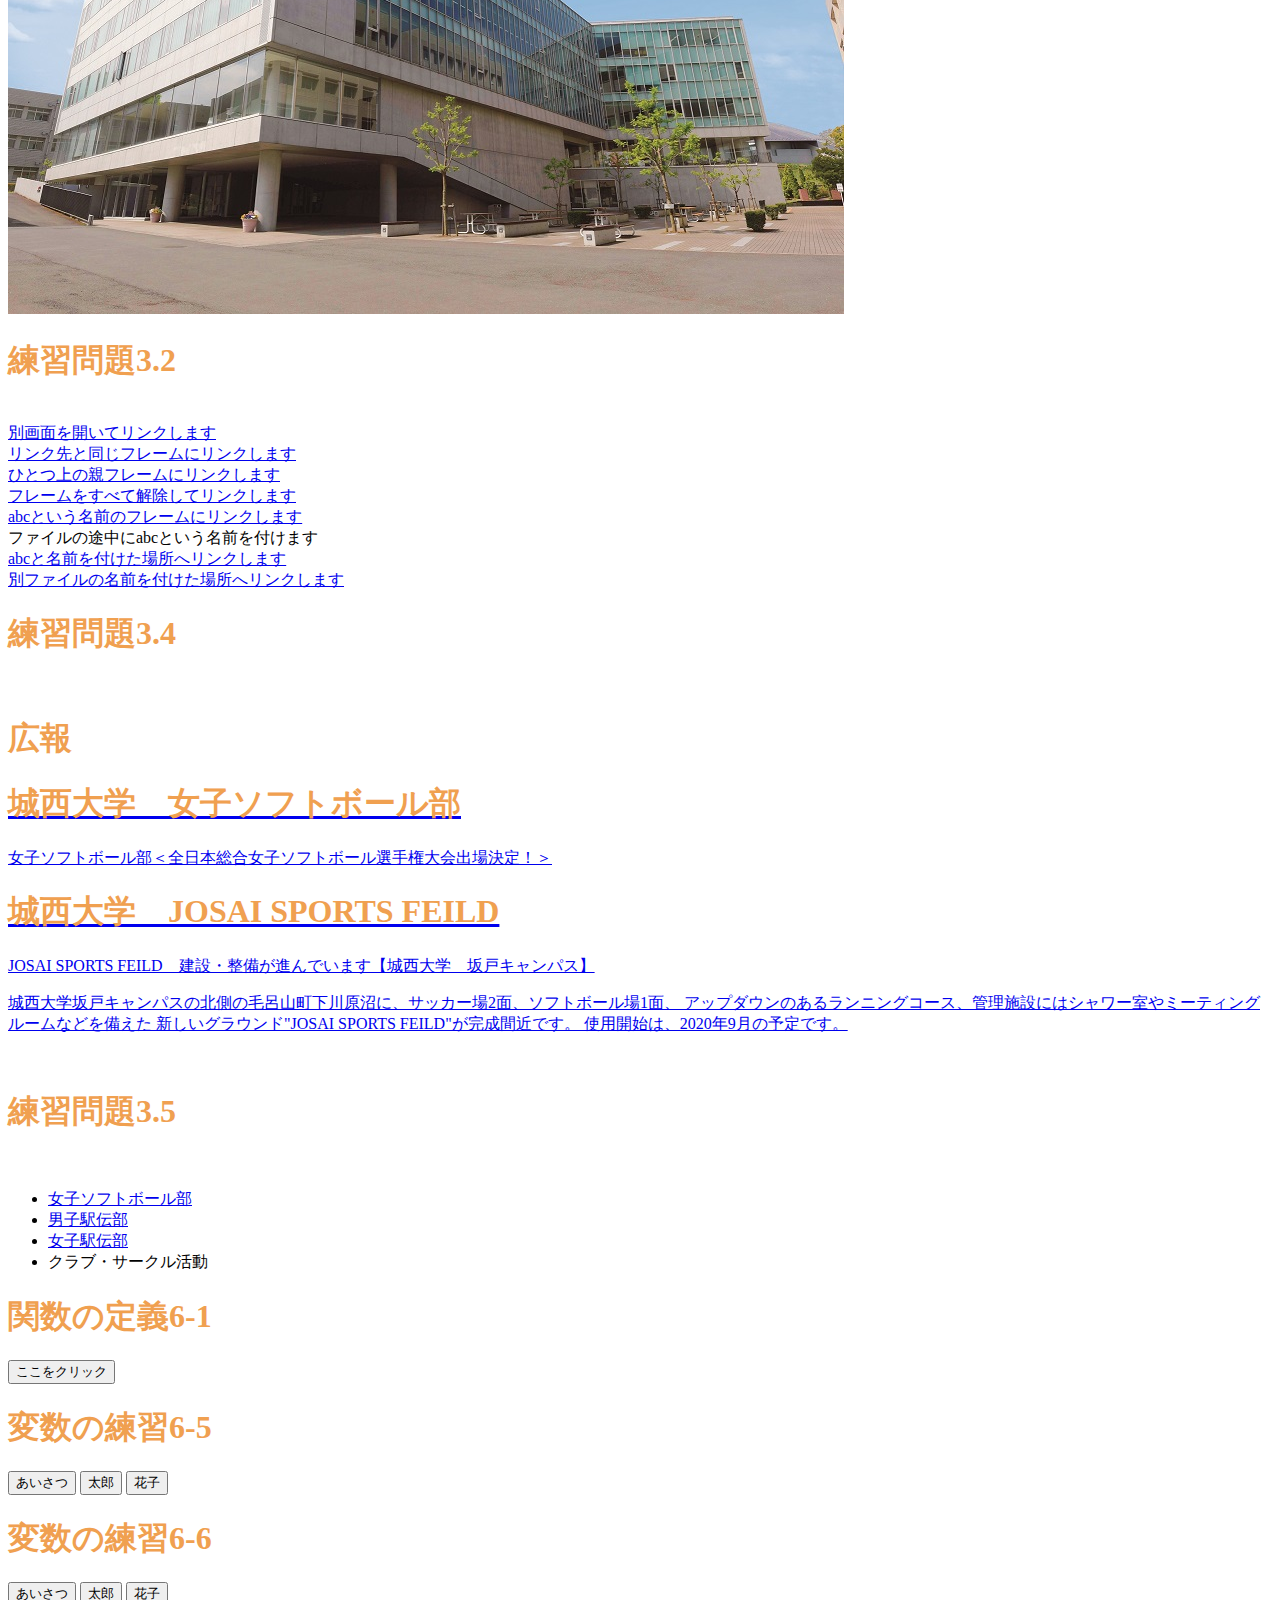
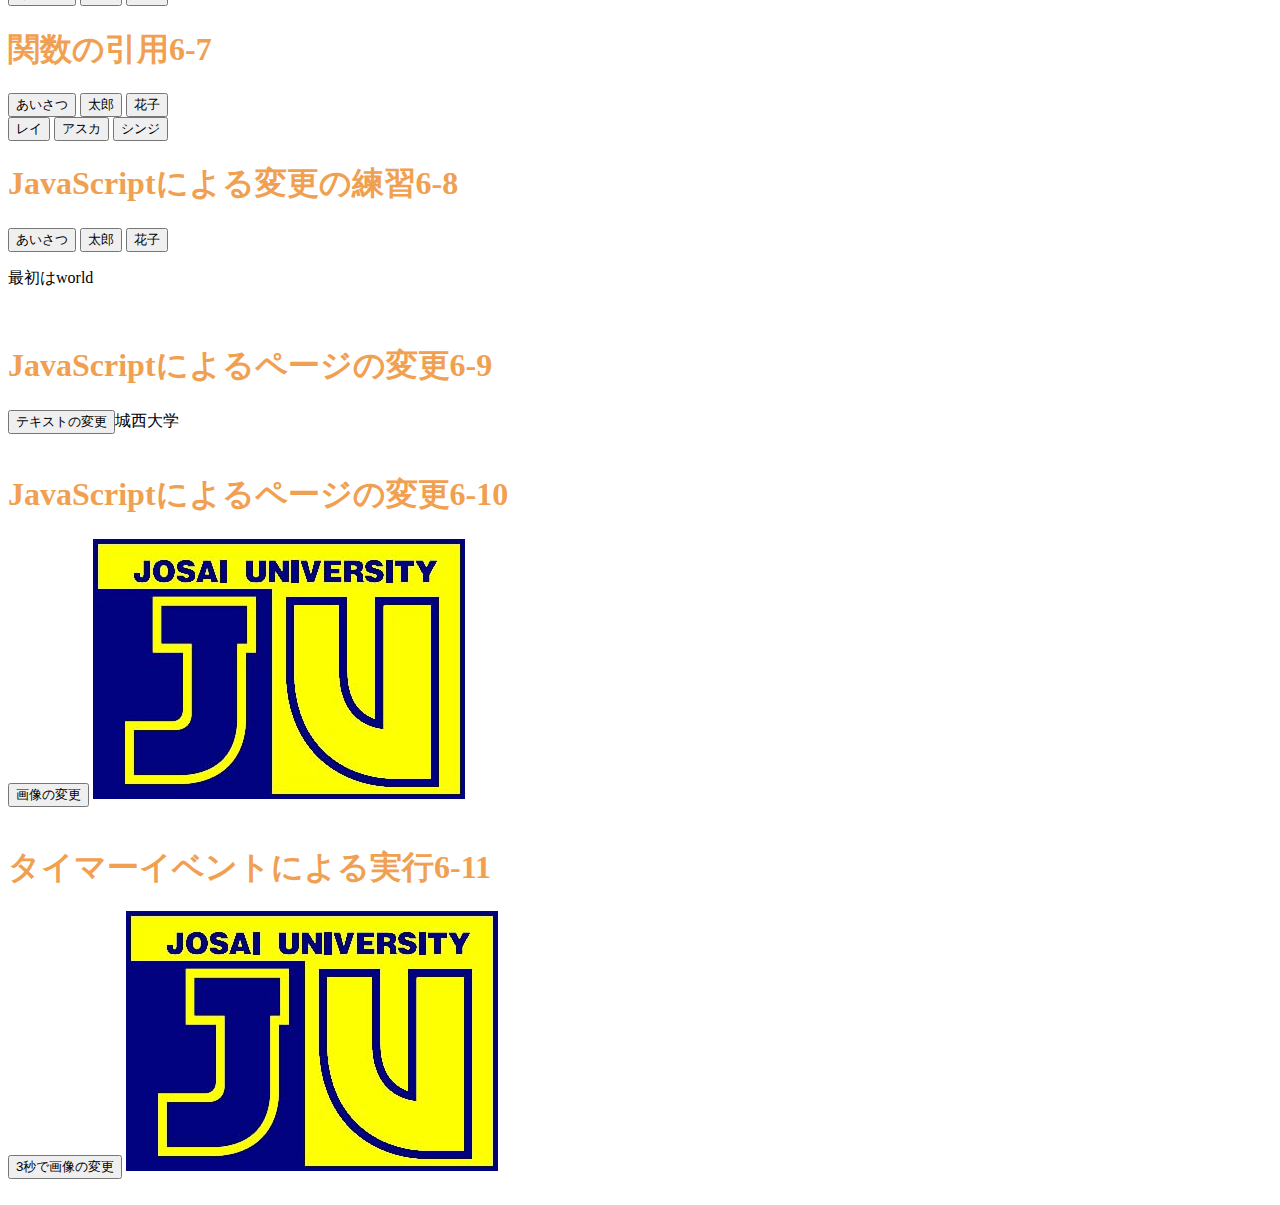
==== commit e822ce98: "0209" ====
--- a/index.html
+++ b/index.html
@@ -264,13 +264,12 @@
     <div id="image1">
       <input type="button" value="画像の変更" onclick="imgchange1();">
     <img src='./image/josai.jpg' id="logo" alt="Josai Logo"></div>
-      <input type="button" value="画像の変更" onclick="imgchange2();">
   <br>
   
   <h1>タイマーイベントによる実行6-11</h1>
   <div id="image2">
       <input type="button" value="3秒で画像の変更" onclick="ThreeSecChange();">
-    <img src='./image/josai.jpg' id="logo" alt="Josai Logo"></div>
+    <img src='./image/josai.jpg' id="img" alt="Josai Logo"></div>
   <br>  
   
   </body>
